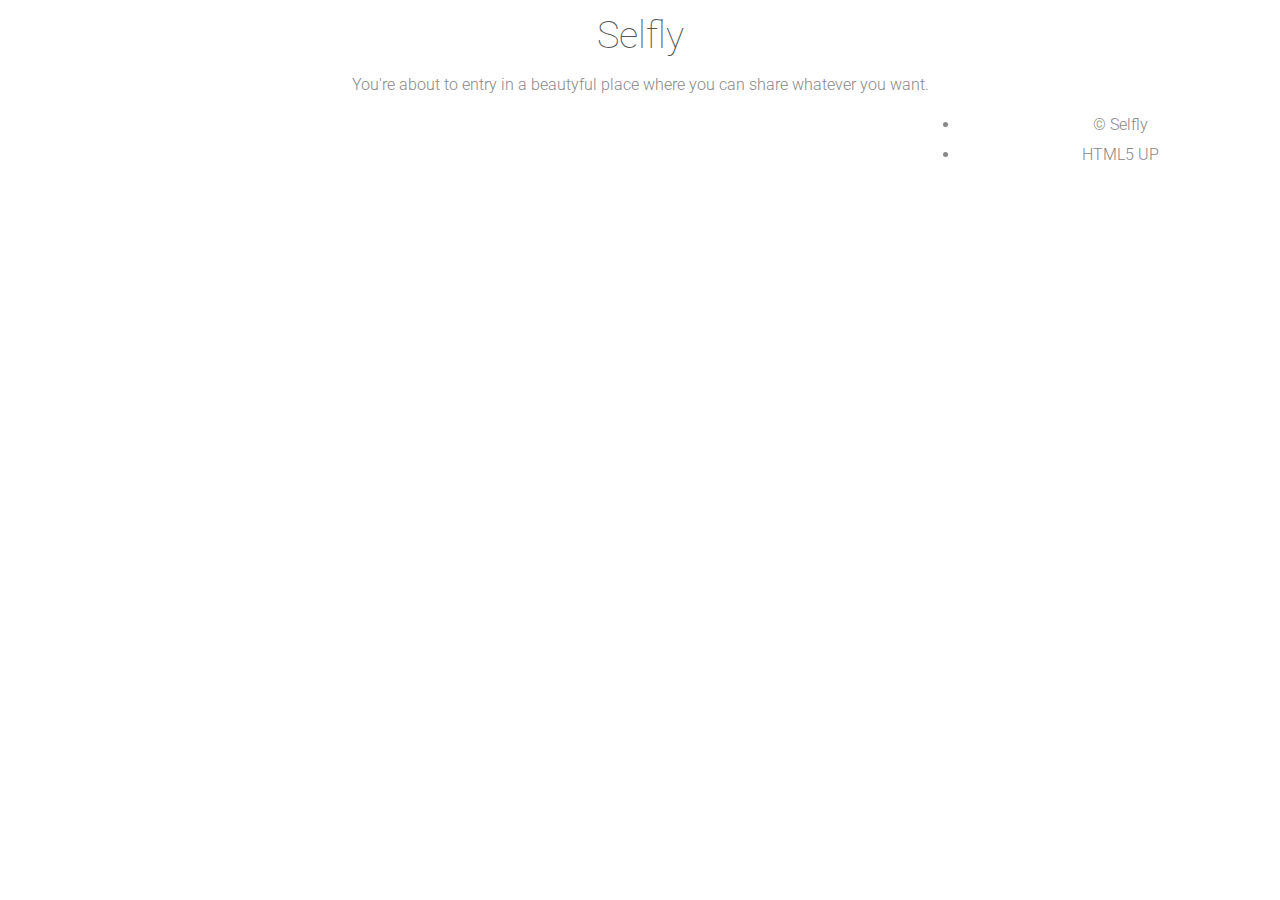
==== sign_up/index.html @ ee117ff7 "Update index.html" ====
<!DOCTYPE HTML>
<!--
	Eventually by HTML5 UP
	html5up.net | @ajlkn
	Free for personal and commercial use under the CCA 3.0 license (html5up.net/license)
-->
<html>
	<head>
		<title>Selfly - Create an account</title>
		<meta charset="utf-8" />
		<meta name="viewport" content="width=device-width, initial-scale=1, user-scalable=no" />
		<!--[if lte IE 8]><script src="assets/js/ie/html5shiv.js"></script><![endif]-->
		<link rel="stylesheet" href="assets/css/main.css" />
		<link rel="stylesheet" href="http://fonts.googleapis.com/css?family=Roboto:400,100,300,500">
                <link rel="stylesheet" href="assets/bootstrap/css/bootstrap.min.css">
                <link rel="stylesheet" href="assets/font-awesome/css/font-awesome.min.css">
		<link rel="stylesheet" href="assets/css/form-elements.css">
                <link rel="stylesheet" href="assets/css/style.css">
	 	<!--[if lte IE 8]><link rel="stylesheet" href="assets/css/ie8.css" /><![endif]-->
		<!--[if lte IE 9]><link rel="stylesheet" href="assets/css/ie9.css" /><![endif]-->
	</head>
	<body>

		<!-- Header -->
			<header id="header">
				<h1>Selfly</h1>
				<p>You're about to entry in a beautyful place 
				      where you can share whatever you want.</p>
			</header>
      <!-- Signin Form-->
                        <div class="col-sm-6 col-sm-offset-3 form-box">
                        	
                        	<form role="form" action="" method="post" class="registration-form">
                        		
                        		<fieldset>
		                        	<div class="form-top">
		                        		<div class="form-top-left">
		                        			<h3>Step 1 / 3</h3>
		                            		<p>Tell us who you are:</p>
		                        		</div>
		                        		<div class="form-top-right">
		                        			<i class="fa fa-user"></i>
		                        		</div>
		                            </div>
		                            <div class="form-bottom">
				                    	<div class="form-group">
				                    		<label class="sr-only" for="form-first-name">First name</label>
				                        	<input type="text" name="form-first-name" placeholder="First name..." class="form-first-name form-control" id="form-first-name">
				                        </div>
				                        <div class="form-group">
				                        	<label class="sr-only" for="form-last-name">Last name</label>
				                        	<input type="text" name="form-last-name" placeholder="Last name..." class="form-last-name form-control" id="form-last-name">
				                        </div>
				                        <div class="form-group">
				                        	<label class="sr-only" for="form-about-yourself">About yourself</label>
				                        	<textarea name="form-about-yourself" placeholder="About yourself..." 
				                        				class="form-about-yourself form-control" id="form-about-yourself"></textarea>
				                        </div>
				                        <button type="button" class="btn btn-next">Next</button>
				                    </div>
			                    </fieldset>
			                    
			                    <fieldset>
		                        	<div class="form-top">
		                        		<div class="form-top-left">
		                        			<h3>Step 2 / 3</h3>
		                            		<p>Set up your account:</p>
		                        		</div>
		                        		<div class="form-top-right">
		                        			<i class="fa fa-key"></i>
		                        		</div>
		                            </div>
		                            <div class="form-bottom">
				                        <div class="form-group">
				                        	<label class="sr-only" for="form-email">Email</label>
				                        	<input type="text" name="form-email" placeholder="Email..." class="form-email form-control" id="form-email">
				                        </div>
				                        <div class="form-group">
				                    		<label class="sr-only" for="form-password">Password</label>
				                        	<input type="password" name="form-password" placeholder="Password..." class="form-password form-control" id="form-password">
				                        </div>
				                        <div class="form-group">
				                        	<label class="sr-only" for="form-repeat-password">Repeat password</label>
				                        	<input type="password" name="form-repeat-password" placeholder="Repeat password..." 
				                        				class="form-repeat-password form-control" id="form-repeat-password">
				                        </div>
				                        <button type="button" class="btn btn-previous">Previous</button>
				                        <button type="button" class="btn btn-next">Next</button>
				                    </div>
			                    </fieldset>
			                    
			                    <fieldset>
		                        	<div class="form-top">
		                        		<div class="form-top-left">
		                        			<h3>Step 3 / 3</h3>
		                            		<p>Social media profiles:</p>
		                        		</div>
		                        		<div class="form-top-right">
		                        			<i class="fa fa-twitter"></i>
		                        		</div>
		                            </div>
		                            <div class="form-bottom">
				                    	<div class="form-group">
				                    		<label class="sr-only" for="form-facebook">Facebook</label>
				                        	<input type="text" name="form-facebook" placeholder="Facebook..." class="form-facebook form-control" id="form-facebook">
				                        </div>
				                        <div class="form-group">
				                        	<label class="sr-only" for="form-twitter">Twitter</label>
				                        	<input type="text" name="form-twitter" placeholder="Twitter..." class="form-twitter form-control" id="form-twitter">
				                        </div>
				                        <div class="form-group">
				                        	<label class="sr-only" for="form-google-plus">Google plus</label>
				                        	<input type="text" name="form-google-plus" placeholder="Google plus..." class="form-google-plus form-control" id="form-google-plus">
				                        </div>
				                        <button type="button" class="btn btn-previous">Previous</button>
				                        <button type="submit" class="btn">Sign me up!</button>
				                    </div>
			                    </fieldset>
		                    
		                    </form>
		                    
                        </div>

		<!-- Footer -->
			<footer id="footer">
				<!-- <ul class="icons">
					<li><a href="#" class="icon fa-twitter"><span class="label">Twitter</span></a></li>
					<li><a href="#" class="icon fa-instagram"><span class="label">Instagram</span></a></li>
					<li><a href="#" class="icon fa-github"><span class="label">GitHub</span></a></li>
					<li><a href="#" class="icon fa-envelope-o"><span class="label">Email</span></a></li>
				</ul>-->
				<ul class="copyright">
					<li>&copy; Selfly</li><li>HTML5 UP</li>
				</ul>
			</footer>

		<!-- Scripts -->
			<!--[if lte IE 8]><script src="assets/js/ie/respond.min.js"></script><![endif]-->
			<script src="assets/js/main.js"></script>

	</body>
</html>
---- sign_up/assets/css/form-elements.css ----
input[type="text"], 
input[type="password"], 
textarea, 
textarea.form-control {
	height: 50px;
    margin: 0;
    padding: 0 20px;
    vertical-align: middle;
    background: #f8f8f8;
    border: 3px solid #ddd;
    font-family: 'Roboto', sans-serif;
    font-size: 16px;
    font-weight: 300;
    line-height: 50px;
    color: #888;
    -moz-border-radius: 4px; -webkit-border-radius: 4px; border-radius: 4px;
    -moz-box-shadow: none; -webkit-box-shadow: none; box-shadow: none;
    -o-transition: all .3s; -moz-transition: all .3s; -webkit-transition: all .3s; -ms-transition: all .3s; transition: all .3s;
}

textarea, 
textarea.form-control {
	padding-top: 10px;
	padding-bottom: 10px;
	line-height: 30px;
}

input[type="text"]:focus, 
input[type="password"]:focus, 
textarea:focus, 
textarea.form-control:focus {
	outline: 0;
	background: #fff;
    border: 3px solid #ccc;
    -moz-box-shadow: none; -webkit-box-shadow: none; box-shadow: none;
}

input[type="text"]:-moz-placeholder, input[type="password"]:-moz-placeholder, 
textarea:-moz-placeholder, textarea.form-control:-moz-placeholder { color: #888; }

input[type="text"]:-ms-input-placeholder, input[type="password"]:-ms-input-placeholder, 
textarea:-ms-input-placeholder, textarea.form-control:-ms-input-placeholder { color: #888; }

input[type="text"]::-webkit-input-placeholder, input[type="password"]::-webkit-input-placeholder, 
textarea::-webkit-input-placeholder, textarea.form-control::-webkit-input-placeholder { color: #888; }



button.btn {
	height: 50px;
    margin: 0;
    padding: 0 20px;
    vertical-align: middle;
    background: #19b9e7;
    border: 0;
    font-family: 'Roboto', sans-serif;
    font-size: 16px;
    font-weight: 300;
    line-height: 50px;
    color: #fff;
    -moz-border-radius: 4px; -webkit-border-radius: 4px; border-radius: 4px;
    text-shadow: none;
    -moz-box-shadow: none; -webkit-box-shadow: none; box-shadow: none;
    -o-transition: all .3s; -moz-transition: all .3s; -webkit-transition: all .3s; -ms-transition: all .3s; transition: all .3s;
}

button.btn:hover { opacity: 0.6; color: #fff; }

button.btn:active { outline: 0; opacity: 0.6; color: #fff; -moz-box-shadow: none; -webkit-box-shadow: none; box-shadow: none; }

button.btn:focus { outline: 0; opacity: 0.6; background: #19b9e7; color: #fff; }

button.btn:active:focus, button.btn.active:focus { outline: 0; opacity: 0.6; background: #19b9e7; color: #fff; }
---- sign_up/assets/css/style.css ----
body {
    font-family: 'Roboto', sans-serif;
    font-size: 16px;
    font-weight: 300;
    color: #888;
    line-height: 30px;
    text-align: center;
}

strong { font-weight: 500; }

a, a:hover, a:focus {
	color: #19b9e7;
	text-decoration: none;
    -o-transition: all .3s; -moz-transition: all .3s; -webkit-transition: all .3s; -ms-transition: all .3s; transition: all .3s;
}

h1, h2 {
	margin-top: 10px;
	font-size: 38px;
    font-weight: 100;
    color: #555;
    line-height: 50px;
}

h3 {
	font-size: 22px;
    font-weight: 300;
    color: #555;
    line-height: 30px;
}

img { max-width: 100%; }

::-moz-selection { background: #19b9e7; color: #fff; text-shadow: none; }
::selection { background: #19b9e7; color: #fff; text-shadow: none; }


.btn-link-1 {
	display: inline-block;
	height: 50px;
	margin: 0 5px;
	padding: 16px 20px 0 20px;
	background: #19b9e7;
	font-size: 16px;
    font-weight: 300;
    line-height: 16px;
    color: #fff;
    -moz-border-radius: 4px; -webkit-border-radius: 4px; border-radius: 4px;
}
.btn-link-1:hover, .btn-link-1:focus, .btn-link-1:active { outline: 0; opacity: 0.6; color: #fff; }

.btn-link-2 {
	display: inline-block;
	height: 50px;
	margin: 0 5px;
	padding: 15px 20px 0 20px;
	background: rgba(0, 0, 0, 0.3);
	border: 1px solid #fff;
	font-size: 16px;
    font-weight: 300;
    line-height: 16px;
    color: #fff;
    -moz-border-radius: 4px; -webkit-border-radius: 4px; border-radius: 4px;
}
.btn-link-2:hover, .btn-link-2:focus, 
.btn-link-2:active, .btn-link-2:active:focus { outline: 0; opacity: 0.6; background: rgba(0, 0, 0, 0.3); color: #fff; }


/***** Top menu *****/

.navbar {
	padding-top: 10px;
	background: #333;
	background: rgba(51, 51, 51, 0.3);
	border: 0;
	-o-transition: all .3s; -moz-transition: all .3s; -webkit-transition: all .3s; -ms-transition: all .3s; transition: all .3s;
}
.navbar.navbar-no-bg { background: none; }

ul.navbar-nav {
	font-size: 16px;
	color: #fff;
}

.navbar-inverse ul.navbar-nav li { padding-top: 8px; padding-bottom: 8px; }

.navbar-inverse ul.navbar-nav li .li-text { opacity: 0.8; }

.navbar-inverse ul.navbar-nav li a { display: inline; padding: 0; color: #fff; }
.navbar-inverse ul.navbar-nav li a:hover { color: #fff; opacity: 1; border-bottom: 1px dotted #fff; }
.navbar-inverse ul.navbar-nav li a:focus { color: #fff; outline: 0; opacity: 1; border-bottom: 1px dotted #fff; }

.navbar-inverse ul.navbar-nav li .li-social a {
	margin: 0 5px;
	font-size: 28px;
	vertical-align: middle;
}
.navbar-inverse ul.navbar-nav li .li-social a:hover, 
.navbar-inverse ul.navbar-nav li .li-social a:focus { border: 0; color: #19b9e7; }

.navbar-brand {
	width: 123px;
	background: url(../img/logo.png) left center no-repeat;
	text-indent: -99999px;
}

/* BG */

	#bg {
		-moz-transition: opacity 2s ease-in-out;
		-webkit-transition: opacity 2s ease-in-out;
		-ms-transition: opacity 2s ease-in-out;
		transition: opacity 2s ease-in-out;
		height: 100%;
		left: 0;
		opacity: 0.5;
		position: fixed;
		top: 0;
		width: 100%;
		z-index: 1;
	}

		#bg div {
			-moz-transition: opacity 3s ease, visibility 3s;
			-webkit-transition: opacity 3s ease, visibility 3s;
			-ms-transition: opacity 3s ease, visibility 3s;
			transition: opacity 3s ease, visibility 3s;
			background-size: cover;
			height: 100%;
			left: 0;
			opacity: 0;
			position: absolute;
			top: 0;
			visibility: hidden;
			width: 150%;
		}

			#bg div.visible {
				-moz-animation: bg 45s linear infinite;
				-webkit-animation: bg 45s linear infinite;
				-ms-animation: bg 45s linear infinite;
				animation: bg 45s linear infinite;
				opacity: 1;
				visibility: visible;
				z-index: 1;
			}

				#bg div.visible.top {
					z-index: 2;
				}

				@media screen and (max-width: 1280px) {

					#bg div.visible {
						-moz-animation: bg 29.25s linear infinite;
						-webkit-animation: bg 29.25s linear infinite;
						-ms-animation: bg 29.25s linear infinite;
						animation: bg 29.25s linear infinite;
					}

				}

				@media screen and (max-width: 736px) {

					#bg div.visible {
						-moz-animation: bg 18s linear infinite;
						-webkit-animation: bg 18s linear infinite;
						-ms-animation: bg 18s linear infinite;
						animation: bg 18s linear infinite;
					}

				}

			#bg div:only-child {
				-moz-animation-direction: alternate !important;
				-webkit-animation-direction: alternate !important;
				-ms-animation-direction: alternate !important;
				animation-direction: alternate !important;
			}

		body.is-loading #bg {
			opacity: 0;
		}

	@-moz-keyframes bg {
		0% {
			-moz-transform: translateX(0);
			-webkit-transform: translateX(0);
			-ms-transform: translateX(0);
			transform: translateX(0);
		}

		100% {
			-moz-transform: translateX(-25%);
			-webkit-transform: translateX(-25%);
			-ms-transform: translateX(-25%);
			transform: translateX(-25%);
		}
	}

	@-webkit-keyframes bg {
		0% {
			-moz-transform: translateX(0);
			-webkit-transform: translateX(0);
			-ms-transform: translateX(0);
			transform: translateX(0);
		}

		100% {
			-moz-transform: translateX(-25%);
			-webkit-transform: translateX(-25%);
			-ms-transform: translateX(-25%);
			transform: translateX(-25%);
		}
	}

	@-ms-keyframes bg {
		0% {
			-moz-transform: translateX(0);
			-webkit-transform: translateX(0);
			-ms-transform: translateX(0);
			transform: translateX(0);
		}

		100% {
			-moz-transform: translateX(-25%);
			-webkit-transform: translateX(-25%);
			-ms-transform: translateX(-25%);
			transform: translateX(-25%);
		}
	}

	@keyframes bg {
		0% {
			-moz-transform: translateX(0);
			-webkit-transform: translateX(0);
			-ms-transform: translateX(0);
			transform: translateX(0);
		}

		100% {
			-moz-transform: translateX(-25%);
			-webkit-transform: translateX(-25%);
			-ms-transform: translateX(-25%);
			transform: translateX(-25%);
		}
	}

/***** Top content *****/

.inner-bg {
    padding: 40px 0 170px 0;
}

.top-content .text {
	color: #fff;
}

.top-content .text h1 { color: #fff; }

.top-content .description {
	margin: 20px 0 10px 0;
}

.top-content .description p { opacity: 0.8; }

.top-content .description a {
	color: #fff;
}
.top-content .description a:hover, 
.top-content .description a:focus { border-bottom: 1px dotted #fff; }

.top-content .top-big-link {
	margin-top: 35px;
}

.form-box {
	padding-top: 40px;
}

.form-top {
	overflow: hidden;
	padding: 0 25px 15px 25px;
	background: #fff;
	-moz-border-radius: 4px 4px 0 0; -webkit-border-radius: 4px 4px 0 0; border-radius: 4px 4px 0 0;
	text-align: left;
}

.form-top-left {
	float: left;
	width: 75%;
	padding-top: 25px;
}

.form-top-left h3 { margin-top: 0; }

.form-top-right {
	float: left;
	width: 25%;
	padding-top: 5px;
	font-size: 66px;
	color: #ddd;
	line-height: 100px;
	text-align: right;
}

.form-bottom {
	padding: 25px 25px 30px 25px;
	background: #eee;
	-moz-border-radius: 0 0 4px 4px; -webkit-border-radius: 0 0 4px 4px; border-radius: 0 0 4px 4px;
	text-align: left;
}

form .form-bottom textarea {
	height: 100px;
}

form .form-bottom button.btn {
	min-width: 105px;
}

form .form-bottom .input-error {
	border-color: #19b9e7;
}

form.registration-form fieldset {
	display: none;
}


/***** Media queries *****/

@media (min-width: 992px) and (max-width: 1199px) {}

@media (min-width: 768px) and (max-width: 991px) {}

@media (max-width: 767px) {
	
	.navbar { padding-top: 0; }
	.navbar.navbar-no-bg { background: #333; background: rgba(51, 51, 51, 0.9); }
	.navbar-brand { height: 60px; margin-left: 15px; }
	.navbar-collapse { border: 0; }
	.navbar-toggle { margin-top: 12px; }
	
	.inner-bg { padding: 40px 0 110px 0; }
	.top-content .top-big-link { margin-top: 25px; }
	.top-content .top-big-link a.btn { margin-top: 10px; }
	
	.form-bottom { padding-bottom: 25px; }
	form .form-bottom button.btn { margin-bottom: 5px; }

}

@media (max-width: 415px) {
	
	h1, h2 { font-size: 32px; }

}


/* Retina-ize images/icons */

@media
only screen and (-webkit-min-device-pixel-ratio: 2),
only screen and (   min--moz-device-pixel-ratio: 2),
only screen and (     -o-min-device-pixel-ratio: 2/1),
only screen and (        min-device-pixel-ratio: 2),
only screen and (                min-resolution: 192dpi),
only screen and (                min-resolution: 2dppx) {
	
	/* logo */
    .navbar-brand {
    	background-image: url(../img/logo@2x.png) !important; background-repeat: no-repeat !important; background-size: 123px 49px !important;
    }
	
}
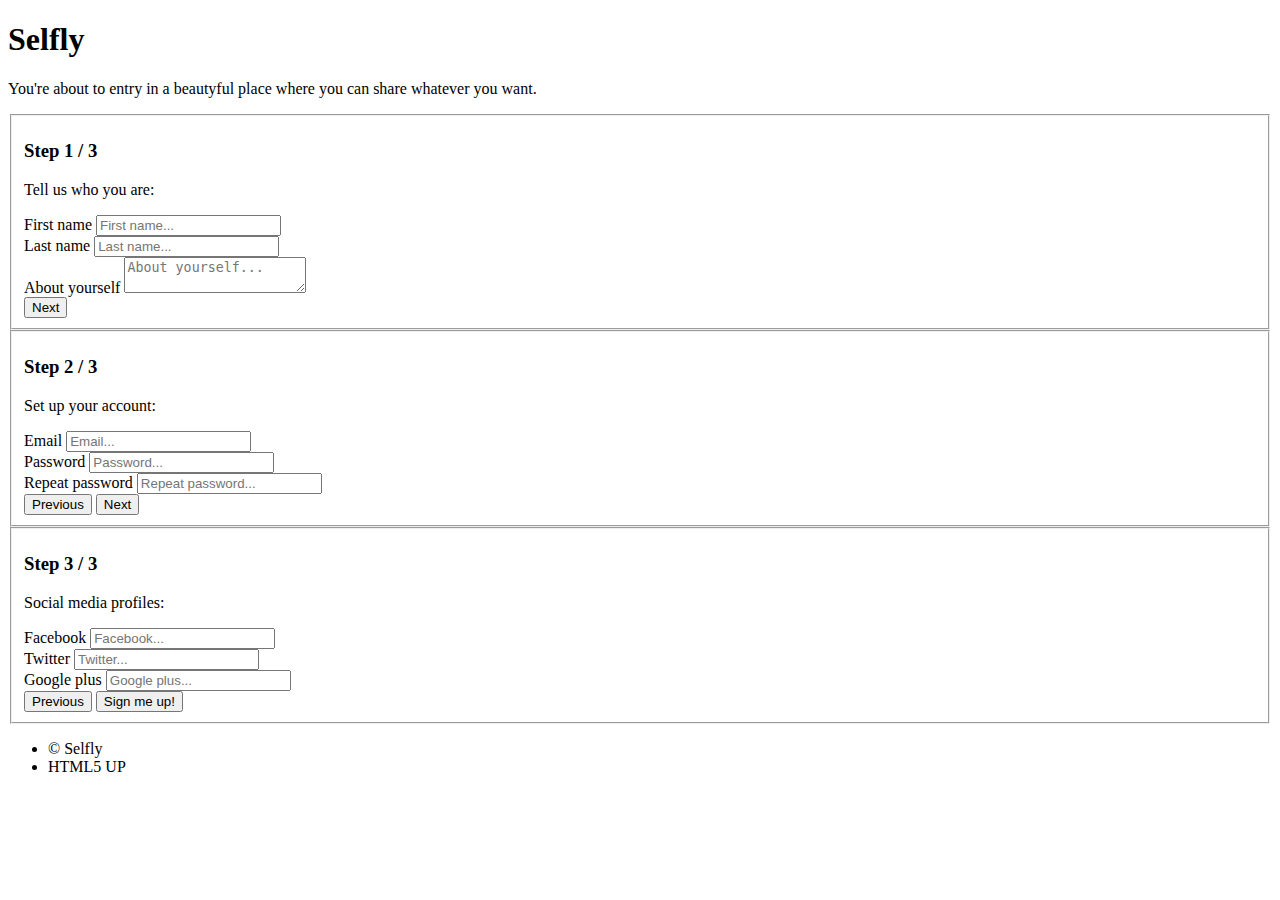
==== commit df049af9: "Update index.html" ====
--- a/sign_up/index.html
+++ b/sign_up/index.html
@@ -11,11 +11,6 @@
 		<meta name="viewport" content="width=device-width, initial-scale=1, user-scalable=no" />
 		<!--[if lte IE 8]><script src="assets/js/ie/html5shiv.js"></script><![endif]-->
 		<link rel="stylesheet" href="assets/css/main.css" />
-		<link rel="stylesheet" href="http://fonts.googleapis.com/css?family=Roboto:400,100,300,500">
-                <link rel="stylesheet" href="assets/bootstrap/css/bootstrap.min.css">
-                <link rel="stylesheet" href="assets/font-awesome/css/font-awesome.min.css">
-		<link rel="stylesheet" href="assets/css/form-elements.css">
-                <link rel="stylesheet" href="assets/css/style.css">
 	 	<!--[if lte IE 8]><link rel="stylesheet" href="assets/css/ie8.css" /><![endif]-->
 		<!--[if lte IE 9]><link rel="stylesheet" href="assets/css/ie9.css" /><![endif]-->
 	</head>
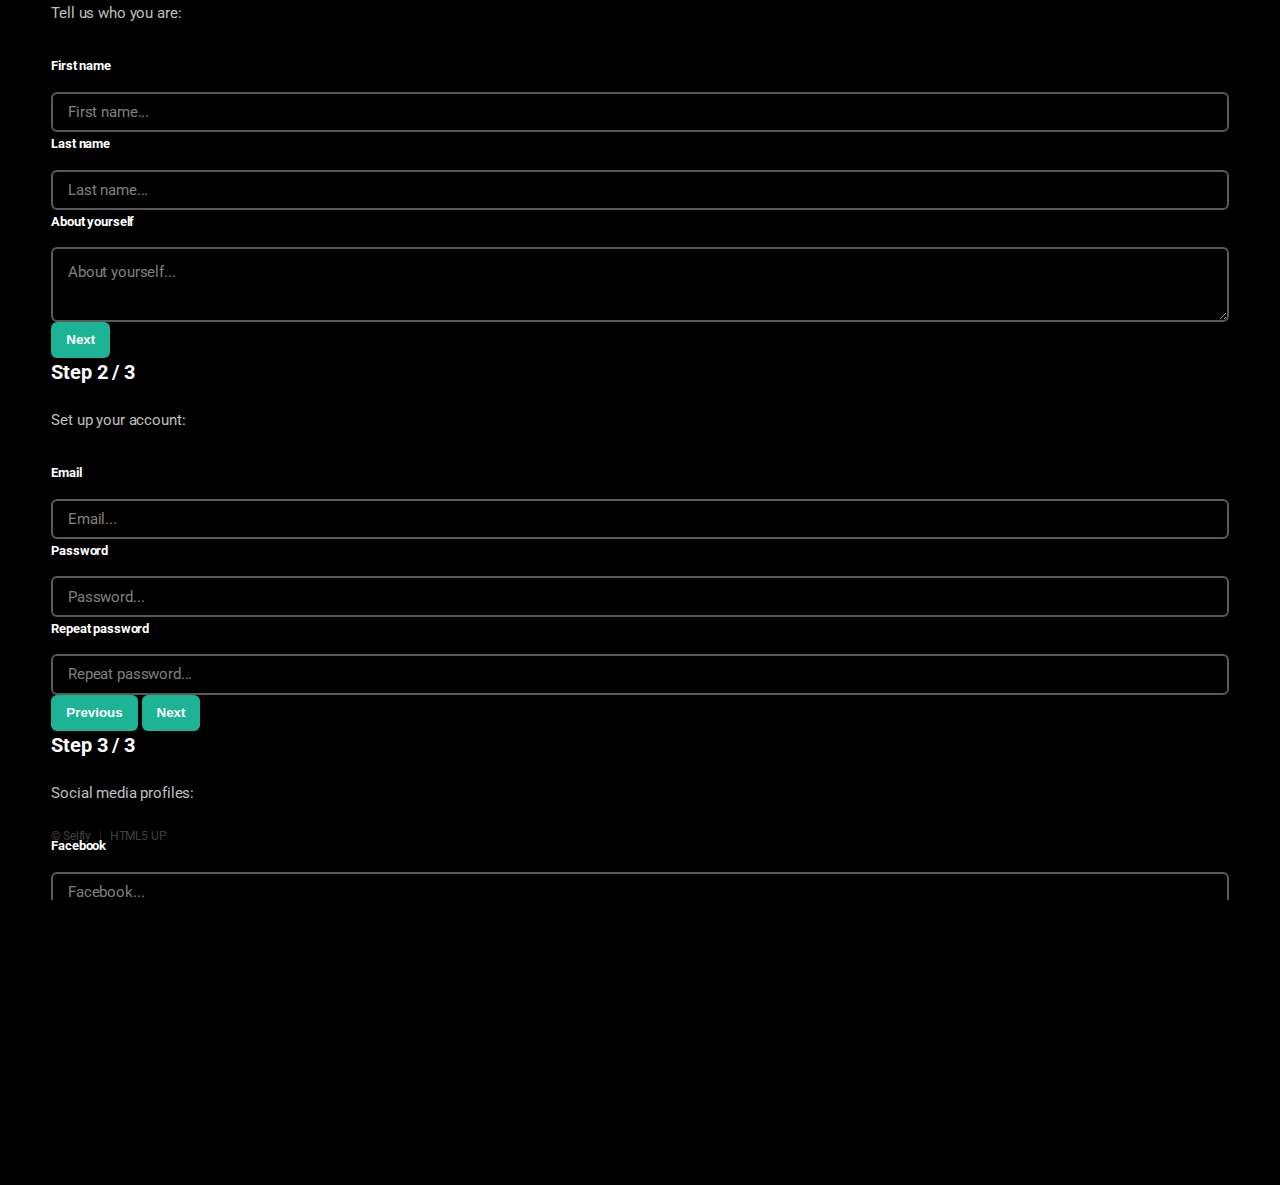
==== commit b2e62a79: "Update index.html" ====
--- a/sign_up/index.html
+++ b/sign_up/index.html
@@ -10,7 +10,7 @@
 		<meta charset="utf-8" />
 		<meta name="viewport" content="width=device-width, initial-scale=1, user-scalable=no" />
 		<!--[if lte IE 8]><script src="assets/js/ie/html5shiv.js"></script><![endif]-->
-		<link rel="stylesheet" href="assets/css/main.css" />
+		<link rel="stylesheet" href="css/main.css" />
 	 	<!--[if lte IE 8]><link rel="stylesheet" href="assets/css/ie8.css" /><![endif]-->
 		<!--[if lte IE 9]><link rel="stylesheet" href="assets/css/ie9.css" /><![endif]-->
 	</head>
--- a/sign_up/css/main.css
+++ b/sign_up/css/main.css
@@ -0,0 +1,1313 @@
+@import url(font-awesome.min.css);
+@import url("http://fonts.googleapis.com/css?family=Roboto:400,700");
+
+/*
+	Eventually by HTML5 UP
+	html5up.net | @ajlkn
+	Free for personal and commercial use under the CCA 3.0 license (html5up.net/license)
+*/
+
+/* Reset */
+
+	html, body, div, span, applet, object, iframe, h1, h2, h3, h4, h5, h6, p, blockquote, pre, a, abbr, acronym, address, big, cite, code, del, dfn, em, img, ins, kbd, q, s, samp, small, strike, strong, sub, sup, tt, var, b, u, i, center, dl, dt, dd, ol, ul, li, fieldset, form, label, legend, table, caption, tbody, tfoot, thead, tr, th, td, article, aside, canvas, details, embed, figure, figcaption, footer, header, hgroup, menu, nav, output, ruby, section, summary, time, mark, audio, video {
+		margin: 0;
+		padding: 0;
+		border: 0;
+		font-size: 100%;
+		font: inherit;
+		vertical-align: baseline;
+	}
+
+	article, aside, details, figcaption, figure, footer, header, hgroup, menu, nav, section {
+		display: block;
+	}
+
+	body {
+		line-height: 1;
+	}
+
+	ol, ul {
+		list-style: none;
+	}
+
+	blockquote, q {
+		quotes: none;
+	}
+
+	blockquote:before, blockquote:after, q:before, q:after {
+		content: '';
+		content: none;
+	}
+
+	table {
+		border-collapse: collapse;
+		border-spacing: 0;
+	}
+
+	body {
+		-webkit-text-size-adjust: none;
+	}
+
+/* Box Model */
+
+	*, *:before, *:after {
+		-moz-box-sizing: border-box;
+		-webkit-box-sizing: border-box;
+		box-sizing: border-box;
+	}
+
+/* Basic */
+
+	@-ms-viewport {
+		width: device-width;
+	}
+
+	body {
+		-ms-overflow-style: scrollbar;
+	}
+
+	@media screen and (max-width: 480px) {
+
+		html, body {
+			min-width: 320px;
+		}
+
+	}
+
+	html, body {
+		height: 100%;
+		overflow-x: hidden;
+		width: 100%;
+	}
+
+		@media screen and (max-height: 640px) {
+
+			html, body {
+				height: auto;
+				min-height: 100%;
+			}
+
+		}
+
+	body {
+		display: -moz-flex;
+		display: -webkit-flex;
+		display: -ms-flex;
+		display: flex;
+		-moz-flex-direction: column;
+		-webkit-flex-direction: column;
+		-ms-flex-direction: column;
+		flex-direction: column;
+		-moz-justify-content: center;
+		-webkit-justify-content: center;
+		-ms-justify-content: center;
+		justify-content: center;
+		background-color: #000;
+		padding: 6em 4em 4em 4em;
+	}
+
+		body > * {
+			position: relative;
+			z-index: 2;
+		}
+
+		body.is-loading *, body.is-loading *:before, body.is-loading *:after {
+			-moz-animation: none !important;
+			-webkit-animation: none !important;
+			-ms-animation: none !important;
+			animation: none !important;
+			-moz-transition: none !important;
+			-webkit-transition: none !important;
+			-ms-transition: none !important;
+			transition: none !important;
+		}
+
+		@media screen and (max-width: 1680px) {
+
+			body {
+				padding: 6em 3.5em 3.5em 3.5em;
+			}
+
+		}
+
+		@media screen and (max-width: 736px) {
+
+			body {
+				padding: 5em 2em 2em 2em;
+			}
+
+		}
+
+		@media screen and (max-width: 360px) {
+
+			body {
+				padding: 5em 1.25em 1.25em 1.25em;
+			}
+
+		}
+
+/* BG */
+
+	#bg {
+		-moz-transition: opacity 2s ease-in-out;
+		-webkit-transition: opacity 2s ease-in-out;
+		-ms-transition: opacity 2s ease-in-out;
+		transition: opacity 2s ease-in-out;
+		height: 100%;
+		left: 0;
+		opacity: 0.5;
+		position: fixed;
+		top: 0;
+		width: 100%;
+		z-index: 1;
+	}
+
+		#bg div {
+			-moz-transition: opacity 3s ease, visibility 3s;
+			-webkit-transition: opacity 3s ease, visibility 3s;
+			-ms-transition: opacity 3s ease, visibility 3s;
+			transition: opacity 3s ease, visibility 3s;
+			background-size: cover;
+			height: 100%;
+			left: 0;
+			opacity: 0;
+			position: absolute;
+			top: 0;
+			visibility: hidden;
+			width: 150%;
+		}
+
+			#bg div.visible {
+				-moz-animation: bg 45s linear infinite;
+				-webkit-animation: bg 45s linear infinite;
+				-ms-animation: bg 45s linear infinite;
+				animation: bg 45s linear infinite;
+				opacity: 1;
+				visibility: visible;
+				z-index: 1;
+			}
+
+				#bg div.visible.top {
+					z-index: 2;
+				}
+
+				@media screen and (max-width: 1280px) {
+
+					#bg div.visible {
+						-moz-animation: bg 29.25s linear infinite;
+						-webkit-animation: bg 29.25s linear infinite;
+						-ms-animation: bg 29.25s linear infinite;
+						animation: bg 29.25s linear infinite;
+					}
+
+				}
+
+				@media screen and (max-width: 736px) {
+
+					#bg div.visible {
+						-moz-animation: bg 18s linear infinite;
+						-webkit-animation: bg 18s linear infinite;
+						-ms-animation: bg 18s linear infinite;
+						animation: bg 18s linear infinite;
+					}
+
+				}
+
+			#bg div:only-child {
+				-moz-animation-direction: alternate !important;
+				-webkit-animation-direction: alternate !important;
+				-ms-animation-direction: alternate !important;
+				animation-direction: alternate !important;
+			}
+
+		body.is-loading #bg {
+			opacity: 0;
+		}
+
+	@-moz-keyframes bg {
+		0% {
+			-moz-transform: translateX(0);
+			-webkit-transform: translateX(0);
+			-ms-transform: translateX(0);
+			transform: translateX(0);
+		}
+
+		100% {
+			-moz-transform: translateX(-25%);
+			-webkit-transform: translateX(-25%);
+			-ms-transform: translateX(-25%);
+			transform: translateX(-25%);
+		}
+	}
+
+	@-webkit-keyframes bg {
+		0% {
+			-moz-transform: translateX(0);
+			-webkit-transform: translateX(0);
+			-ms-transform: translateX(0);
+			transform: translateX(0);
+		}
+
+		100% {
+			-moz-transform: translateX(-25%);
+			-webkit-transform: translateX(-25%);
+			-ms-transform: translateX(-25%);
+			transform: translateX(-25%);
+		}
+	}
+
+	@-ms-keyframes bg {
+		0% {
+			-moz-transform: translateX(0);
+			-webkit-transform: translateX(0);
+			-ms-transform: translateX(0);
+			transform: translateX(0);
+		}
+
+		100% {
+			-moz-transform: translateX(-25%);
+			-webkit-transform: translateX(-25%);
+			-ms-transform: translateX(-25%);
+			transform: translateX(-25%);
+		}
+	}
+
+	@keyframes bg {
+		0% {
+			-moz-transform: translateX(0);
+			-webkit-transform: translateX(0);
+			-ms-transform: translateX(0);
+			transform: translateX(0);
+		}
+
+		100% {
+			-moz-transform: translateX(-25%);
+			-webkit-transform: translateX(-25%);
+			-ms-transform: translateX(-25%);
+			transform: translateX(-25%);
+		}
+	}
+
+/* Type */
+
+	body, input, select, textarea {
+		color: rgba(255, 255, 255, 0.75);
+		font-family: "Roboto", sans-serif;
+		font-size: 16pt;
+		font-weight: 400;
+		letter-spacing: -0.01em;
+		line-height: 1.65em;
+	}
+
+		@media screen and (max-width: 1680px) {
+
+			body, input, select, textarea {
+				font-size: 12pt;
+			}
+
+		}
+
+		@media screen and (max-width: 1280px) {
+
+			body, input, select, textarea {
+				font-size: 11pt;
+			}
+
+		}
+
+		@media screen and (max-width: 980px) {
+
+			body, input, select, textarea {
+				font-size: 12pt;
+			}
+
+		}
+
+		@media screen and (max-width: 736px) {
+
+			body, input, select, textarea {
+				font-size: 12pt;
+			}
+
+		}
+
+		@media screen and (max-width: 480px) {
+
+			body, input, select, textarea {
+				font-size: 12pt;
+			}
+
+		}
+
+	a {
+		-moz-transition: border-bottom-color 0.2s ease, color 0.2s ease;
+		-webkit-transition: border-bottom-color 0.2s ease, color 0.2s ease;
+		-ms-transition: border-bottom-color 0.2s ease, color 0.2s ease;
+		transition: border-bottom-color 0.2s ease, color 0.2s ease;
+		border-bottom: dotted 1px rgba(255, 255, 255, 0.25);
+		color: #1cb495;
+		text-decoration: none;
+	}
+
+		a:hover {
+			border-bottom-color: transparent;
+			color: #1cb495 !important;
+			text-decoration: none;
+		}
+
+	strong, b {
+		color: #fff;
+		font-weight: 700;
+	}
+
+	em, i {
+		font-style: italic;
+	}
+
+	p {
+		margin: 0 0 2em 0;
+	}
+
+	h1, h2, h3, h4, h5, h6 {
+		color: #fff;
+		font-weight: 700;
+		line-height: 1em;
+		margin: 0 0 1em 0;
+	}
+
+		h1 a, h2 a, h3 a, h4 a, h5 a, h6 a {
+			color: inherit;
+			text-decoration: none;
+		}
+
+	h1 {
+		font-size: 2.5em;
+		line-height: 1.25em;
+		text-align: center;
+	}
+
+	h2 {
+		font-size: 1.75em;
+		line-height: 1.5em;
+	}
+
+	h3 {
+		font-size: 1.35em;
+		line-height: 1.5em;
+	}
+
+	h4 {
+		font-size: 1.1em;
+		line-height: 1.5em;
+	}
+
+	h5 {
+		font-size: 0.9em;
+		line-height: 1.5em;
+	}
+
+	h6 {
+		font-size: 0.7em;
+		line-height: 1.5em;
+	}
+
+	sub {
+		font-size: 0.8em;
+		position: relative;
+		top: 0.5em;
+	}
+
+	sup {
+		font-size: 0.8em;
+		position: relative;
+		top: -0.5em;
+	}
+
+	blockquote {
+		border-left: solid 8px rgba(255, 255, 255, 0.35);
+		font-style: italic;
+		margin: 0 0 2em 0;
+		padding: 0.5em 0 0.5em 2em;
+	}
+
+	code {
+		background: rgba(255, 255, 255, 0.125);
+		border-radius: 6px;
+		border: solid 2px rgba(255, 255, 255, 0.35);
+		font-family: "Courier New", monospace;
+		font-size: 0.9em;
+		margin: 0 0.25em;
+		padding: 0.25em 0.65em;
+	}
+
+	pre {
+		-webkit-overflow-scrolling: touch;
+		font-family: "Courier New", monospace;
+		font-size: 0.9em;
+		margin: 0 0 2em 0;
+	}
+
+		pre code {
+			display: block;
+			line-height: 1.75em;
+			padding: 1em 1.5em;
+			overflow-x: auto;
+		}
+
+	hr {
+		border: 0;
+		border-bottom: solid 2px rgba(255, 255, 255, 0.35);
+		margin: 2em 0;
+	}
+
+		hr.major {
+			margin: 3em 0;
+		}
+
+/* Section/Article */
+
+	section.special, article.special {
+		text-align: center;
+	}
+
+	header p {
+		color: rgba(255, 255, 255, 0.5);
+		position: relative;
+		margin: 0 0 1.5em 0;
+		text-align: center;
+	}
+
+	header h2 + p {
+		font-size: 1.25em;
+		margin-top: -1em;
+		line-height: 1.5em;
+	}
+
+	header h3 + p {
+		font-size: 1.1em;
+		margin-top: -0.8em;
+		line-height: 1.5em;
+	}
+
+	header h4 + p,
+	header h5 + p,
+	header h6 + p {
+		font-size: 0.9em;
+		margin-top: -0.6em;
+		line-height: 1.5em;
+	}
+
+	@media screen and (max-width: 980px) {
+
+		header br {
+			display: none;
+		}
+
+	}
+
+	@media screen and (max-width: 736px) {
+
+		header br {
+			display: inline;
+		}
+
+	}
+
+	@media screen and (max-width: 480px) {
+
+		header br {
+			display: none;
+		}
+
+	}
+
+/* Icon */
+
+	.icon {
+		text-decoration: none;
+		border-bottom: none;
+		position: relative;
+	}
+
+		.icon:before {
+			-moz-osx-font-smoothing: grayscale;
+			-webkit-font-smoothing: antialiased;
+			font-family: FontAwesome;
+			font-style: normal;
+			font-weight: normal;
+			text-transform: none !important;
+		}
+
+		.icon > .label {
+			display: none;
+		}
+
+/* List */
+
+	ol {
+		list-style: decimal;
+		margin: 0 0 2em 0;
+		padding-left: 1.25em;
+	}
+
+		ol li {
+			padding-left: 0.25em;
+		}
+
+	ul {
+		list-style: disc;
+		margin: 0 0 2em 0;
+		padding-left: 1em;
+	}
+
+		ul li {
+			padding-left: 0.5em;
+		}
+
+		ul.icons {
+			cursor: default;
+			list-style: none;
+			padding-left: 0;
+		}
+
+			ul.icons li {
+				display: inline-block;
+				padding: 0 1em 0 0;
+			}
+
+				ul.icons li:last-child {
+					padding-right: 0;
+				}
+
+				ul.icons li .icon:before {
+					font-size: 1.25em;
+				}
+
+				ul.icons li a {
+					color: inherit;
+				}
+
+/* Form */
+
+	form {
+		margin: 0 0 2em 0;
+	}
+
+		form .message {
+			text-decoration: none;
+			-moz-transition: opacity 0.2s ease-in-out, -moz-transform 0.2s ease-in-out;
+			-webkit-transition: opacity 0.2s ease-in-out, -webkit-transform 0.2s ease-in-out;
+			-ms-transition: opacity 0.2s ease-in-out, -ms-transform 0.2s ease-in-out;
+			transition: opacity 0.2s ease-in-out, transform 0.2s ease-in-out;
+			-moz-transform: scale(1.05);
+			-webkit-transform: scale(1.05);
+			-ms-transform: scale(1.05);
+			transform: scale(1.05);
+			height: 2.75em;
+			line-height: 2.75em;
+			opacity: 0;
+		}
+
+			form .message:before {
+				-moz-osx-font-smoothing: grayscale;
+				-webkit-font-smoothing: antialiased;
+				font-family: FontAwesome;
+				font-style: normal;
+				font-weight: normal;
+				text-transform: none !important;
+			}
+
+			form .message:before {
+				margin-right: 0.5em;
+			}
+
+			form .message.visible {
+				-moz-transform: scale(1);
+				-webkit-transform: scale(1);
+				-ms-transform: scale(1);
+				transform: scale(1);
+				opacity: 1;
+			}
+
+			form .message.success {
+				color: #1cb495;
+			}
+
+				form .message.success:before {
+					content: '\f00c';
+				}
+
+			form .message.failure {
+				color: #ff2361;
+			}
+
+				form .message.failure:before {
+					content: '\f119';
+				}
+
+	label {
+		color: #fff;
+		display: block;
+		font-size: 0.9em;
+		font-weight: 700;
+		margin: 0 0 1em 0;
+	}
+
+	@-moz-keyframes focus {
+		0% {
+			-moz-transform: scale(1);
+			-webkit-transform: scale(1);
+			-ms-transform: scale(1);
+			transform: scale(1);
+		}
+
+		50% {
+			-moz-transform: scale(1.025);
+			-webkit-transform: scale(1.025);
+			-ms-transform: scale(1.025);
+			transform: scale(1.025);
+		}
+
+		100% {
+			-moz-transform: scale(1);
+			-webkit-transform: scale(1);
+			-ms-transform: scale(1);
+			transform: scale(1);
+		}
+	}
+
+	@-webkit-keyframes focus {
+		0% {
+			-moz-transform: scale(1);
+			-webkit-transform: scale(1);
+			-ms-transform: scale(1);
+			transform: scale(1);
+		}
+
+		50% {
+			-moz-transform: scale(1.025);
+			-webkit-transform: scale(1.025);
+			-ms-transform: scale(1.025);
+			transform: scale(1.025);
+		}
+
+		100% {
+			-moz-transform: scale(1);
+			-webkit-transform: scale(1);
+			-ms-transform: scale(1);
+			transform: scale(1);
+		}
+	}
+
+	@-ms-keyframes focus {
+		0% {
+			-moz-transform: scale(1);
+			-webkit-transform: scale(1);
+			-ms-transform: scale(1);
+			transform: scale(1);
+		}
+
+		50% {
+			-moz-transform: scale(1.025);
+			-webkit-transform: scale(1.025);
+			-ms-transform: scale(1.025);
+			transform: scale(1.025);
+		}
+
+		100% {
+			-moz-transform: scale(1);
+			-webkit-transform: scale(1);
+			-ms-transform: scale(1);
+			transform: scale(1);
+		}
+	}
+
+	@keyframes focus {
+		0% {
+			-moz-transform: scale(1);
+			-webkit-transform: scale(1);
+			-ms-transform: scale(1);
+			transform: scale(1);
+		}
+
+		50% {
+			-moz-transform: scale(1.025);
+			-webkit-transform: scale(1.025);
+			-ms-transform: scale(1.025);
+			transform: scale(1.025);
+		}
+
+		100% {
+			-moz-transform: scale(1);
+			-webkit-transform: scale(1);
+			-ms-transform: scale(1);
+			transform: scale(1);
+		}
+	}
+
+	input[type="text"],
+	input[type="password"],
+	input[type="email"],
+	select,
+	textarea {
+		-moz-appearance: none;
+		-webkit-appearance: none;
+		-ms-appearance: none;
+		appearance: none;
+		-moz-transform: scale(1);
+		-webkit-transform: scale(1);
+		-ms-transform: scale(1);
+		transform: scale(1);
+		-moz-transition: border-color 0.2s ease, background-color 0.2s ease;
+		-webkit-transition: border-color 0.2s ease, background-color 0.2s ease;
+		-ms-transition: border-color 0.2s ease, background-color 0.2s ease;
+		transition: border-color 0.2s ease, background-color 0.2s ease;
+		background-color: transparent;
+		border-radius: 6px;
+		border: none;
+		border: solid 2px rgba(255, 255, 255, 0.35);
+		color: inherit;
+		display: block;
+		outline: 0;
+		padding: 0 1em;
+		text-decoration: none;
+		width: 100%;
+	}
+
+		input[type="text"]:invalid,
+		input[type="password"]:invalid,
+		input[type="email"]:invalid,
+		select:invalid,
+		textarea:invalid {
+			box-shadow: none;
+		}
+
+		input[type="text"]:focus,
+		input[type="password"]:focus,
+		input[type="email"]:focus,
+		select:focus,
+		textarea:focus {
+			-moz-animation: focus 0.1s;
+			-webkit-animation: focus 0.1s;
+			-ms-animation: focus 0.1s;
+			animation: focus 0.1s;
+			background-color: rgba(255, 255, 255, 0.125);
+			border-color: #1cb495;
+		}
+
+	.select-wrapper {
+		text-decoration: none;
+		display: block;
+		position: relative;
+	}
+
+		.select-wrapper:before {
+			-moz-osx-font-smoothing: grayscale;
+			-webkit-font-smoothing: antialiased;
+			font-family: FontAwesome;
+			font-style: normal;
+			font-weight: normal;
+			text-transform: none !important;
+		}
+
+		.select-wrapper:before {
+			color: rgba(255, 255, 255, 0.35);
+			content: '\f078';
+			display: block;
+			height: 2.75em;
+			line-height: 2.75em;
+			pointer-events: none;
+			position: absolute;
+			right: 0;
+			text-align: center;
+			top: 0;
+			width: 2.75em;
+		}
+
+		.select-wrapper select::-ms-expand {
+			display: none;
+		}
+
+	input[type="text"],
+	input[type="password"],
+	input[type="email"],
+	select {
+		height: 2.75em;
+	}
+
+	textarea {
+		padding: 0.75em 1em;
+	}
+
+	input[type="checkbox"],
+	input[type="radio"] {
+		-moz-appearance: none;
+		-webkit-appearance: none;
+		-ms-appearance: none;
+		appearance: none;
+		display: block;
+		float: left;
+		margin-right: -2em;
+		opacity: 0;
+		width: 1em;
+		z-index: -1;
+	}
+
+		input[type="checkbox"] + label,
+		input[type="radio"] + label {
+			text-decoration: none;
+			color: rgba(255, 255, 255, 0.75);
+			cursor: pointer;
+			display: inline-block;
+			font-size: 1em;
+			font-weight: 400;
+			padding-left: 2.4em;
+			padding-right: 0.75em;
+			position: relative;
+		}
+
+			input[type="checkbox"] + label:before,
+			input[type="radio"] + label:before {
+				-moz-osx-font-smoothing: grayscale;
+				-webkit-font-smoothing: antialiased;
+				font-family: FontAwesome;
+				font-style: normal;
+				font-weight: normal;
+				text-transform: none !important;
+			}
+
+			input[type="checkbox"] + label:before,
+			input[type="radio"] + label:before {
+				background: rgba(255, 255, 255, 0.125);
+				border-radius: 6px;
+				border: solid 2px rgba(255, 255, 255, 0.35);
+				content: '';
+				display: inline-block;
+				height: 1.65em;
+				left: 0;
+				line-height: 1.58125em;
+				position: absolute;
+				text-align: center;
+				top: 0;
+				width: 1.65em;
+			}
+
+		input[type="checkbox"]:checked + label:before,
+		input[type="radio"]:checked + label:before {
+			background: #1cb495;
+			border-color: #1cb495;
+			color: #ffffff;
+			content: '\f00c';
+		}
+
+		input[type="checkbox"]:focus + label:before,
+		input[type="radio"]:focus + label:before {
+			border-color: #1cb495;
+			box-shadow: 0 0 0 2px #1cb495;
+		}
+
+	input[type="checkbox"] + label:before {
+		border-radius: 6px;
+	}
+
+	input[type="radio"] + label:before {
+		border-radius: 100%;
+	}
+
+	::-webkit-input-placeholder {
+		color: rgba(255, 255, 255, 0.5) !important;
+		opacity: 1.0;
+	}
+
+	:-moz-placeholder {
+		color: rgba(255, 255, 255, 0.5) !important;
+		opacity: 1.0;
+	}
+
+	::-moz-placeholder {
+		color: rgba(255, 255, 255, 0.5) !important;
+		opacity: 1.0;
+	}
+
+	:-ms-input-placeholder {
+		color: rgba(255, 255, 255, 0.5) !important;
+		opacity: 1.0;
+	}
+
+	.formerize-placeholder {
+		color: rgba(255, 255, 255, 0.5) !important;
+		opacity: 1.0;
+	}
+
+/* Button */
+
+	input[type="submit"],
+	input[type="reset"],
+	input[type="button"],
+	button,
+	.button {
+		-moz-appearance: none;
+		-webkit-appearance: none;
+		-ms-appearance: none;
+		appearance: none;
+		-moz-transition: background-color 0.2s ease-in-out, color 0.2s ease-in-out, opacity 0.2s ease-in-out;
+		-webkit-transition: background-color 0.2s ease-in-out, color 0.2s ease-in-out, opacity 0.2s ease-in-out;
+		-ms-transition: background-color 0.2s ease-in-out, color 0.2s ease-in-out, opacity 0.2s ease-in-out;
+		transition: background-color 0.2s ease-in-out, color 0.2s ease-in-out, opacity 0.2s ease-in-out;
+		background-color: #1cb495;
+		border-radius: 6px;
+		border: 0;
+		color: #ffffff !important;
+		cursor: pointer;
+		display: inline-block;
+		font-weight: 700;
+		height: 2.75em;
+		line-height: 2.75em;
+		padding: 0 1.125em;
+		text-align: center;
+		text-decoration: none;
+		white-space: nowrap;
+	}
+
+		input[type="submit"]:hover,
+		input[type="reset"]:hover,
+		input[type="button"]:hover,
+		button:hover,
+		.button:hover {
+			background-color: #1fcaa7;
+		}
+
+		input[type="submit"]:active,
+		input[type="reset"]:active,
+		input[type="button"]:active,
+		button:active,
+		.button:active {
+			background-color: #199e83;
+		}
+
+		input[type="submit"].disabled, input[type="submit"]:disabled,
+		input[type="reset"].disabled,
+		input[type="reset"]:disabled,
+		input[type="button"].disabled,
+		input[type="button"]:disabled,
+		button.disabled,
+		button:disabled,
+		.button.disabled,
+		.button:disabled {
+			opacity: 0.5;
+		}
+
+		@media screen and (max-width: 480px) {
+
+			input[type="submit"],
+			input[type="reset"],
+			input[type="button"],
+			button,
+			.button {
+				padding: 0;
+			}
+
+		}
+
+/* Header */
+
+	#header h1 {
+		font-size: 3.25em;
+		margin: 0 0 0.55em 0;
+	}
+
+	#header p {
+		font-size: 1.35em;
+		line-height: 1.65em;
+	}
+
+	#header a {
+		color: inherit;
+	}
+
+	@media screen and (max-width: 736px) {
+
+		#header h1 {
+			font-size: 2em;
+		}
+
+		#header p {
+			font-size: 1em;
+		}
+
+	}
+
+	@media screen and (max-width: 480px) {
+
+		#header {
+			margin: 0 0 1em 0;
+		}
+
+	}
+
+/* Signup Form */
+
+	#signup-form {
+		display: -moz-flex;
+		display: -webkit-flex;
+		display: -ms-flex;
+		display: flex;
+		position: relative;
+	}
+
+		#signup-form input[type="text"],
+		#signup-form input[type="password"],
+		#signup-form input[type="email"] {
+			width: 18em;
+		}
+
+		#signup-form > * {
+			margin: 0 0 0 1em;
+		}
+
+		#signup-form > :first-child {
+			margin: 0 0 0 0;
+		}
+
+		@media screen and (max-width: 480px) {
+
+			#signup-form {
+				-moz-flex-direction: column;
+				-webkit-flex-direction: column;
+				-ms-flex-direction: column;
+				flex-direction: column;
+			}
+
+				#signup-form input[type="type"]
+				#signup-form input[type="password"],
+				#signup-form input[type="email"] {
+					width: 100%;
+				}
+
+				#signup-form > * {
+					margin: 1.25em 0 0 0;
+				}
+
+				#signup-form .message {
+					bottom: -1.5em;
+					font-size: 0.9em;
+					height: 1em;
+					left: 0;
+					line-height: inherit;
+					margin-top: 0;
+					position: absolute;
+				}
+
+		}
+/*Signup form 1*/
+		
+	#signup1 {
+		display: -moz-flex;
+		display: -webkit-flex;
+		display: -ms-flex;
+		display: flex;
+		position: relative;
+	}
+                
+                #signup1.fade-out {
+                	-webkit-transition: opacity 0.2s ease-in;
+                	-moz-transition: opacity 0.2s ease-in;
+                	-o-transition: opacity 0.2s ease-in;
+                	opacity:0;
+                }
+
+		#signup1 input[type="text"],
+		#signup1 input[type="password"],
+		#signup1 input[type="email"] {
+			width: 18em;
+		}
+
+		#signup1 > * {
+			margin: 0 0 0 1em;
+		}
+
+		#signup1 > :first-child {
+			margin: 0 0 0 0;
+		}
+
+		@media screen and (max-width: 480px) {
+
+			#signup1 {
+				-moz-flex-direction: column;
+				-webkit-flex-direction: column;
+				-ms-flex-direction: column;
+				flex-direction: column;
+			}
+
+				#signup1 input[type="type"]
+				#signup1 input[type="password"],
+				#signup1 input[type="email"] {
+					width: 100%;
+				}
+
+				#signup1 > * {
+					margin: 1.25em 0 0 0;
+				}
+
+				#signup1 .message {
+					bottom: -1.5em;
+					font-size: 0.9em;
+					height: 1em;
+					left: 0;
+					line-height: inherit;
+					margin-top: 0;
+					position: absolute;
+				}
+
+		}
+		
+/*Sign up form 2*/
+		
+	#signup2 {
+		display: -moz-flex;
+		display: -webkit-flex;
+		display: -ms-flex;
+		display: flex;
+		position: relative;
+		opacity:0;
+	}
+                
+                #signup2.fade-in {
+                	-webkit-transition: opacity 0.2s ease-in;
+                	-moz-transition: opacity 0.2s ease-in;
+                	-o-transition: opacity 0.2s ease-in;
+                	opacity:1;
+                }
+
+		#signup2 input[type="text"],
+		#signup2 input[type="password"],
+		#signup2 input[type="email"] {
+			width: 18em;
+		}
+
+		#signup2 > * {
+			margin: 0 0 0 1em;
+		}
+
+		#signup2 > :first-child {
+			margin: 0 0 0 0;
+		}
+
+		@media screen and (max-width: 480px) {
+
+			#signup2 {
+				-moz-flex-direction: column;
+				-webkit-flex-direction: column;
+				-ms-flex-direction: column;
+				flex-direction: column;
+			}
+
+				#signup2 input[type="type"]
+				#signup2 input[type="password"],
+				#signup2 input[type="email"] {
+					width: 100%;
+				}
+
+				#signup2 > * {
+					margin: 1.25em 0 0 0;
+				}
+
+				#signup2 .message {
+					bottom: -1.5em;
+					font-size: 0.9em;
+					height: 1em;
+					left: 0;
+					line-height: inherit;
+					margin-top: 0;
+					position: absolute;
+				}
+
+		}	
+
+/* Footer */
+
+	#footer {
+		-moz-transition: opacity 0.5s ease-in-out;
+		-webkit-transition: opacity 0.5s ease-in-out;
+		-ms-transition: opacity 0.5s ease-in-out;
+		transition: opacity 0.5s ease-in-out;
+		bottom: 4em;
+		color: rgba(255, 255, 255, 0.5);
+		left: 4em;
+		opacity: 0.5;
+		position: absolute;
+	}
+
+		#footer .icons {
+			margin: 0 0 0.5em 0;
+		}
+
+		#footer .copyright {
+			font-size: 0.8em;
+			list-style: none;
+			padding: 0;
+		}
+
+			#footer .copyright li {
+				border-left: solid 1px rgba(255, 255, 255, 0.25);
+				display: inline-block;
+				line-height: 1em;
+				margin: 0 0 0 0.75em;
+				padding: 0 0 0 0.75em;
+			}
+
+				#footer .copyright li:first-child {
+					border-left: 0;
+					margin-left: 0;
+					padding-left: 0;
+				}
+
+			#footer .copyright a {
+				color: inherit;
+			}
+
+		#footer:hover {
+			opacity: 1;
+		}
+
+		#footer > :last-child {
+			margin-bottom: 0;
+		}
+
+		@media screen and (max-width: 1680px) {
+
+			#footer {
+				bottom: 3.5em;
+				left: 3.5em;
+			}
+
+		}
+
+		@media screen and (max-width: 736px) {
+
+			#footer {
+				bottom: 2em;
+				left: 2em;
+			}
+
+		}
+
+		@media screen and (max-width: 360px) {
+
+			#footer {
+				bottom: 1.25em;
+				left: 1.25em;
+			}
+
+		}
+
+		@media screen and (max-height: 640px) {
+
+			#footer {
+				bottom: auto;
+				left: auto;
+				margin: 1em 0 0 0;
+				position: relative;
+			}
+
+		}
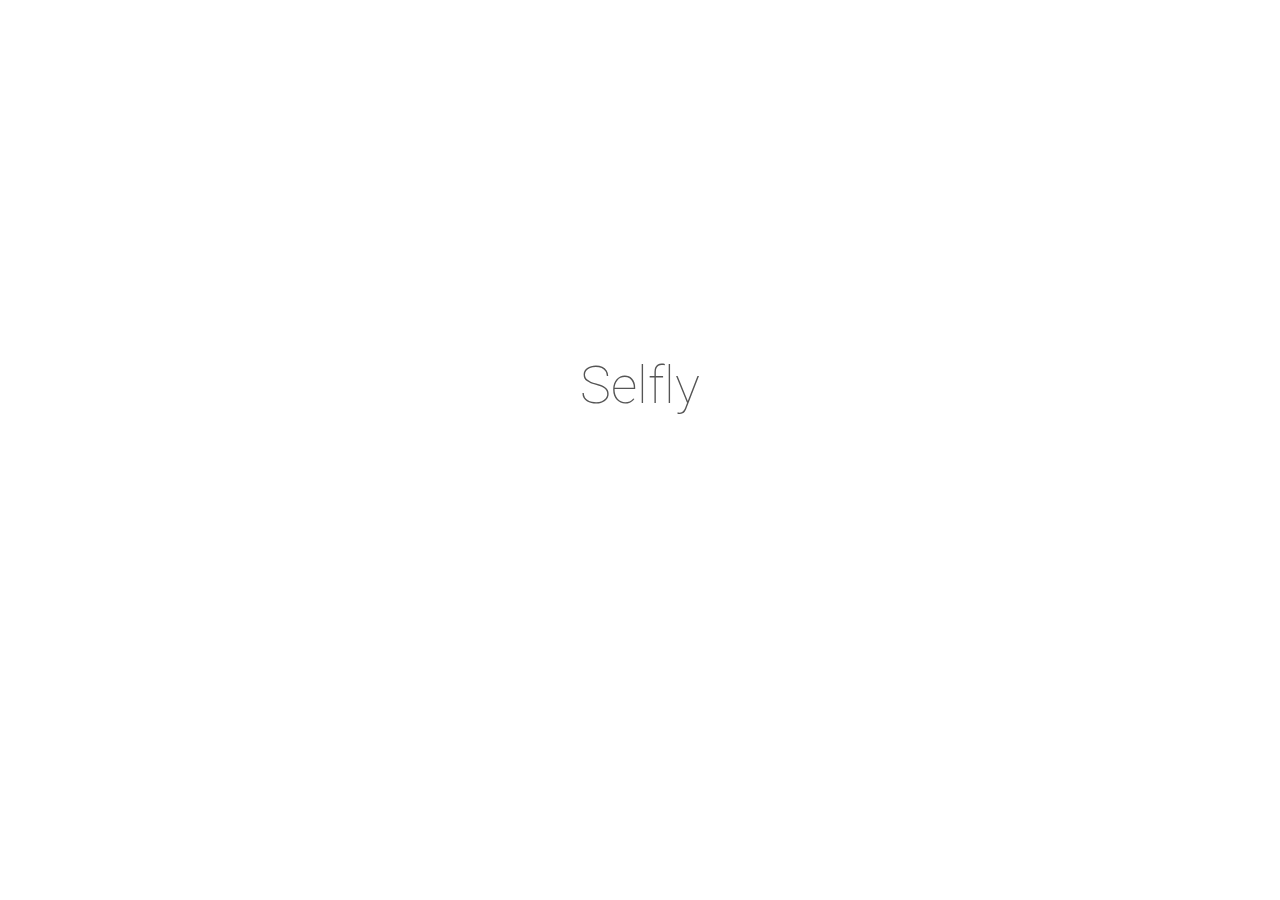
==== commit cc380d97: "Update index.html" ====
--- a/sign_up/index.html
+++ b/sign_up/index.html
@@ -11,6 +11,12 @@
 		<meta name="viewport" content="width=device-width, initial-scale=1, user-scalable=no" />
 		<!--[if lte IE 8]><script src="assets/js/ie/html5shiv.js"></script><![endif]-->
 		<link rel="stylesheet" href="css/main.css" />
+		<!--Signup form css-->
+		<link rel="stylesheet" href="http://fonts.googleapis.com/css?family=Roboto:400,100,300,500">
+                <link rel="stylesheet" href="assets/bootstrap/css/bootstrap.min.css">
+                <link rel="stylesheet" href="assets/font-awesome/css/font-awesome.min.css">
+		<link rel="stylesheet" href="assets/css/form-elements.css">
+                <link rel="stylesheet" href="assets/css/style.css">
 	 	<!--[if lte IE 8]><link rel="stylesheet" href="assets/css/ie8.css" /><![endif]-->
 		<!--[if lte IE 9]><link rel="stylesheet" href="assets/css/ie9.css" /><![endif]-->
 	</head>
--- a/sign_up/assets/css/form-elements.css
+++ b/sign_up/assets/css/form-elements.css
@@ -0,0 +1,74 @@
+
+input[type="text"], 
+input[type="password"], 
+textarea, 
+textarea.form-control {
+	height: 50px;
+    margin: 0;
+    padding: 0 20px;
+    vertical-align: middle;
+    background: #f8f8f8;
+    border: 3px solid #ddd;
+    font-family: 'Roboto', sans-serif;
+    font-size: 16px;
+    font-weight: 300;
+    line-height: 50px;
+    color: #888;
+    -moz-border-radius: 4px; -webkit-border-radius: 4px; border-radius: 4px;
+    -moz-box-shadow: none; -webkit-box-shadow: none; box-shadow: none;
+    -o-transition: all .3s; -moz-transition: all .3s; -webkit-transition: all .3s; -ms-transition: all .3s; transition: all .3s;
+}
+
+textarea, 
+textarea.form-control {
+	padding-top: 10px;
+	padding-bottom: 10px;
+	line-height: 30px;
+}
+
+input[type="text"]:focus, 
+input[type="password"]:focus, 
+textarea:focus, 
+textarea.form-control:focus {
+	outline: 0;
+	background: #fff;
+    border: 3px solid #ccc;
+    -moz-box-shadow: none; -webkit-box-shadow: none; box-shadow: none;
+}
+
+input[type="text"]:-moz-placeholder, input[type="password"]:-moz-placeholder, 
+textarea:-moz-placeholder, textarea.form-control:-moz-placeholder { color: #888; }
+
+input[type="text"]:-ms-input-placeholder, input[type="password"]:-ms-input-placeholder, 
+textarea:-ms-input-placeholder, textarea.form-control:-ms-input-placeholder { color: #888; }
+
+input[type="text"]::-webkit-input-placeholder, input[type="password"]::-webkit-input-placeholder, 
+textarea::-webkit-input-placeholder, textarea.form-control::-webkit-input-placeholder { color: #888; }
+
+
+
+button.btn {
+	height: 50px;
+    margin: 0;
+    padding: 0 20px;
+    vertical-align: middle;
+    background: #19b9e7;
+    border: 0;
+    font-family: 'Roboto', sans-serif;
+    font-size: 16px;
+    font-weight: 300;
+    line-height: 50px;
+    color: #fff;
+    -moz-border-radius: 4px; -webkit-border-radius: 4px; border-radius: 4px;
+    text-shadow: none;
+    -moz-box-shadow: none; -webkit-box-shadow: none; box-shadow: none;
+    -o-transition: all .3s; -moz-transition: all .3s; -webkit-transition: all .3s; -ms-transition: all .3s; transition: all .3s;
+}
+
+button.btn:hover { opacity: 0.6; color: #fff; }
+
+button.btn:active { outline: 0; opacity: 0.6; color: #fff; -moz-box-shadow: none; -webkit-box-shadow: none; box-shadow: none; }
+
+button.btn:focus { outline: 0; opacity: 0.6; background: #19b9e7; color: #fff; }
+
+button.btn:active:focus, button.btn.active:focus { outline: 0; opacity: 0.6; background: #19b9e7; color: #fff; }
--- a/sign_up/assets/css/style.css
+++ b/sign_up/assets/css/style.css
@@ -0,0 +1,378 @@
+
+body {
+    font-family: 'Roboto', sans-serif;
+    font-size: 16px;
+    font-weight: 300;
+    color: #888;
+    line-height: 30px;
+    text-align: center;
+}
+
+strong { font-weight: 500; }
+
+a, a:hover, a:focus {
+	color: #19b9e7;
+	text-decoration: none;
+    -o-transition: all .3s; -moz-transition: all .3s; -webkit-transition: all .3s; -ms-transition: all .3s; transition: all .3s;
+}
+
+h1, h2 {
+	margin-top: 10px;
+	font-size: 38px;
+    font-weight: 100;
+    color: #555;
+    line-height: 50px;
+}
+
+h3 {
+	font-size: 22px;
+    font-weight: 300;
+    color: #555;
+    line-height: 30px;
+}
+
+img { max-width: 100%; }
+
+::-moz-selection { background: #19b9e7; color: #fff; text-shadow: none; }
+::selection { background: #19b9e7; color: #fff; text-shadow: none; }
+
+
+.btn-link-1 {
+	display: inline-block;
+	height: 50px;
+	margin: 0 5px;
+	padding: 16px 20px 0 20px;
+	background: #19b9e7;
+	font-size: 16px;
+    font-weight: 300;
+    line-height: 16px;
+    color: #fff;
+    -moz-border-radius: 4px; -webkit-border-radius: 4px; border-radius: 4px;
+}
+.btn-link-1:hover, .btn-link-1:focus, .btn-link-1:active { outline: 0; opacity: 0.6; color: #fff; }
+
+.btn-link-2 {
+	display: inline-block;
+	height: 50px;
+	margin: 0 5px;
+	padding: 15px 20px 0 20px;
+	background: rgba(0, 0, 0, 0.3);
+	border: 1px solid #fff;
+	font-size: 16px;
+    font-weight: 300;
+    line-height: 16px;
+    color: #fff;
+    -moz-border-radius: 4px; -webkit-border-radius: 4px; border-radius: 4px;
+}
+.btn-link-2:hover, .btn-link-2:focus, 
+.btn-link-2:active, .btn-link-2:active:focus { outline: 0; opacity: 0.6; background: rgba(0, 0, 0, 0.3); color: #fff; }
+
+
+/***** Top menu *****/
+
+.navbar {
+	padding-top: 10px;
+	background: #333;
+	background: rgba(51, 51, 51, 0.3);
+	border: 0;
+	-o-transition: all .3s; -moz-transition: all .3s; -webkit-transition: all .3s; -ms-transition: all .3s; transition: all .3s;
+}
+.navbar.navbar-no-bg { background: none; }
+
+ul.navbar-nav {
+	font-size: 16px;
+	color: #fff;
+}
+
+.navbar-inverse ul.navbar-nav li { padding-top: 8px; padding-bottom: 8px; }
+
+.navbar-inverse ul.navbar-nav li .li-text { opacity: 0.8; }
+
+.navbar-inverse ul.navbar-nav li a { display: inline; padding: 0; color: #fff; }
+.navbar-inverse ul.navbar-nav li a:hover { color: #fff; opacity: 1; border-bottom: 1px dotted #fff; }
+.navbar-inverse ul.navbar-nav li a:focus { color: #fff; outline: 0; opacity: 1; border-bottom: 1px dotted #fff; }
+
+.navbar-inverse ul.navbar-nav li .li-social a {
+	margin: 0 5px;
+	font-size: 28px;
+	vertical-align: middle;
+}
+.navbar-inverse ul.navbar-nav li .li-social a:hover, 
+.navbar-inverse ul.navbar-nav li .li-social a:focus { border: 0; color: #19b9e7; }
+
+.navbar-brand {
+	width: 123px;
+	background: url(../img/logo.png) left center no-repeat;
+	text-indent: -99999px;
+}
+
+/* BG */
+
+	#bg {
+		-moz-transition: opacity 2s ease-in-out;
+		-webkit-transition: opacity 2s ease-in-out;
+		-ms-transition: opacity 2s ease-in-out;
+		transition: opacity 2s ease-in-out;
+		height: 100%;
+		left: 0;
+		opacity: 0.5;
+		position: fixed;
+		top: 0;
+		width: 100%;
+		z-index: 1;
+	}
+
+		#bg div {
+			-moz-transition: opacity 3s ease, visibility 3s;
+			-webkit-transition: opacity 3s ease, visibility 3s;
+			-ms-transition: opacity 3s ease, visibility 3s;
+			transition: opacity 3s ease, visibility 3s;
+			background-size: cover;
+			height: 100%;
+			left: 0;
+			opacity: 0;
+			position: absolute;
+			top: 0;
+			visibility: hidden;
+			width: 150%;
+		}
+
+			#bg div.visible {
+				-moz-animation: bg 45s linear infinite;
+				-webkit-animation: bg 45s linear infinite;
+				-ms-animation: bg 45s linear infinite;
+				animation: bg 45s linear infinite;
+				opacity: 1;
+				visibility: visible;
+				z-index: 1;
+			}
+
+				#bg div.visible.top {
+					z-index: 2;
+				}
+
+				@media screen and (max-width: 1280px) {
+
+					#bg div.visible {
+						-moz-animation: bg 29.25s linear infinite;
+						-webkit-animation: bg 29.25s linear infinite;
+						-ms-animation: bg 29.25s linear infinite;
+						animation: bg 29.25s linear infinite;
+					}
+
+				}
+
+				@media screen and (max-width: 736px) {
+
+					#bg div.visible {
+						-moz-animation: bg 18s linear infinite;
+						-webkit-animation: bg 18s linear infinite;
+						-ms-animation: bg 18s linear infinite;
+						animation: bg 18s linear infinite;
+					}
+
+				}
+
+			#bg div:only-child {
+				-moz-animation-direction: alternate !important;
+				-webkit-animation-direction: alternate !important;
+				-ms-animation-direction: alternate !important;
+				animation-direction: alternate !important;
+			}
+
+		body.is-loading #bg {
+			opacity: 0;
+		}
+
+	@-moz-keyframes bg {
+		0% {
+			-moz-transform: translateX(0);
+			-webkit-transform: translateX(0);
+			-ms-transform: translateX(0);
+			transform: translateX(0);
+		}
+
+		100% {
+			-moz-transform: translateX(-25%);
+			-webkit-transform: translateX(-25%);
+			-ms-transform: translateX(-25%);
+			transform: translateX(-25%);
+		}
+	}
+
+	@-webkit-keyframes bg {
+		0% {
+			-moz-transform: translateX(0);
+			-webkit-transform: translateX(0);
+			-ms-transform: translateX(0);
+			transform: translateX(0);
+		}
+
+		100% {
+			-moz-transform: translateX(-25%);
+			-webkit-transform: translateX(-25%);
+			-ms-transform: translateX(-25%);
+			transform: translateX(-25%);
+		}
+	}
+
+	@-ms-keyframes bg {
+		0% {
+			-moz-transform: translateX(0);
+			-webkit-transform: translateX(0);
+			-ms-transform: translateX(0);
+			transform: translateX(0);
+		}
+
+		100% {
+			-moz-transform: translateX(-25%);
+			-webkit-transform: translateX(-25%);
+			-ms-transform: translateX(-25%);
+			transform: translateX(-25%);
+		}
+	}
+
+	@keyframes bg {
+		0% {
+			-moz-transform: translateX(0);
+			-webkit-transform: translateX(0);
+			-ms-transform: translateX(0);
+			transform: translateX(0);
+		}
+
+		100% {
+			-moz-transform: translateX(-25%);
+			-webkit-transform: translateX(-25%);
+			-ms-transform: translateX(-25%);
+			transform: translateX(-25%);
+		}
+	}
+
+/***** Top content *****/
+
+.inner-bg {
+    padding: 40px 0 170px 0;
+}
+
+.top-content .text {
+	color: #fff;
+}
+
+.top-content .text h1 { color: #fff; }
+
+.top-content .description {
+	margin: 20px 0 10px 0;
+}
+
+.top-content .description p { opacity: 0.8; }
+
+.top-content .description a {
+	color: #fff;
+}
+.top-content .description a:hover, 
+.top-content .description a:focus { border-bottom: 1px dotted #fff; }
+
+.top-content .top-big-link {
+	margin-top: 35px;
+}
+
+.form-box {
+	padding-top: 40px;
+}
+
+.form-top {
+	overflow: hidden;
+	padding: 0 25px 15px 25px;
+	background: #fff;
+	-moz-border-radius: 4px 4px 0 0; -webkit-border-radius: 4px 4px 0 0; border-radius: 4px 4px 0 0;
+	text-align: left;
+}
+
+.form-top-left {
+	float: left;
+	width: 75%;
+	padding-top: 25px;
+}
+
+.form-top-left h3 { margin-top: 0; }
+
+.form-top-right {
+	float: left;
+	width: 25%;
+	padding-top: 5px;
+	font-size: 66px;
+	color: #ddd;
+	line-height: 100px;
+	text-align: right;
+}
+
+.form-bottom {
+	padding: 25px 25px 30px 25px;
+	background: #eee;
+	-moz-border-radius: 0 0 4px 4px; -webkit-border-radius: 0 0 4px 4px; border-radius: 0 0 4px 4px;
+	text-align: left;
+}
+
+form .form-bottom textarea {
+	height: 100px;
+}
+
+form .form-bottom button.btn {
+	min-width: 105px;
+}
+
+form .form-bottom .input-error {
+	border-color: #19b9e7;
+}
+
+form.registration-form fieldset {
+	display: none;
+}
+
+
+/***** Media queries *****/
+
+@media (min-width: 992px) and (max-width: 1199px) {}
+
+@media (min-width: 768px) and (max-width: 991px) {}
+
+@media (max-width: 767px) {
+	
+	.navbar { padding-top: 0; }
+	.navbar.navbar-no-bg { background: #333; background: rgba(51, 51, 51, 0.9); }
+	.navbar-brand { height: 60px; margin-left: 15px; }
+	.navbar-collapse { border: 0; }
+	.navbar-toggle { margin-top: 12px; }
+	
+	.inner-bg { padding: 40px 0 110px 0; }
+	.top-content .top-big-link { margin-top: 25px; }
+	.top-content .top-big-link a.btn { margin-top: 10px; }
+	
+	.form-bottom { padding-bottom: 25px; }
+	form .form-bottom button.btn { margin-bottom: 5px; }
+
+}
+
+@media (max-width: 415px) {
+	
+	h1, h2 { font-size: 32px; }
+
+}
+
+
+/* Retina-ize images/icons */
+
+@media
+only screen and (-webkit-min-device-pixel-ratio: 2),
+only screen and (   min--moz-device-pixel-ratio: 2),
+only screen and (     -o-min-device-pixel-ratio: 2/1),
+only screen and (        min-device-pixel-ratio: 2),
+only screen and (                min-resolution: 192dpi),
+only screen and (                min-resolution: 2dppx) {
+	
+	/* logo */
+    .navbar-brand {
+    	background-image: url(../img/logo@2x.png) !important; background-repeat: no-repeat !important; background-size: 123px 49px !important;
+    }
+	
+}
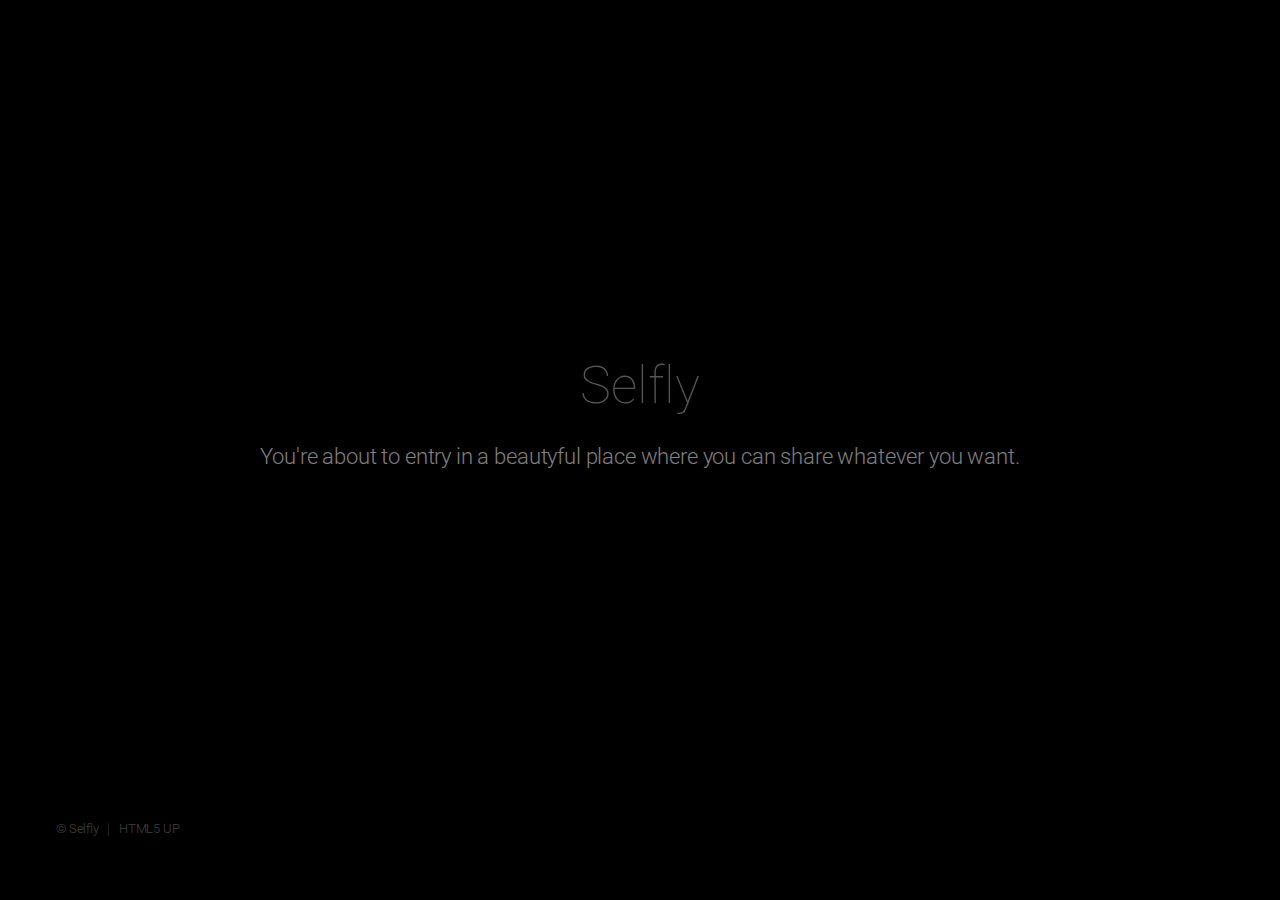
==== commit 868dab15: "Update index.html" ====
--- a/sign_up/index.html
+++ b/sign_up/index.html
@@ -13,8 +13,6 @@
 		<link rel="stylesheet" href="css/main.css" />
 		<!--Signup form css-->
 		<link rel="stylesheet" href="http://fonts.googleapis.com/css?family=Roboto:400,100,300,500">
-                <link rel="stylesheet" href="assets/bootstrap/css/bootstrap.min.css">
-                <link rel="stylesheet" href="assets/font-awesome/css/font-awesome.min.css">
 		<link rel="stylesheet" href="assets/css/form-elements.css">
                 <link rel="stylesheet" href="assets/css/style.css">
 	 	<!--[if lte IE 8]><link rel="stylesheet" href="assets/css/ie8.css" /><![endif]-->
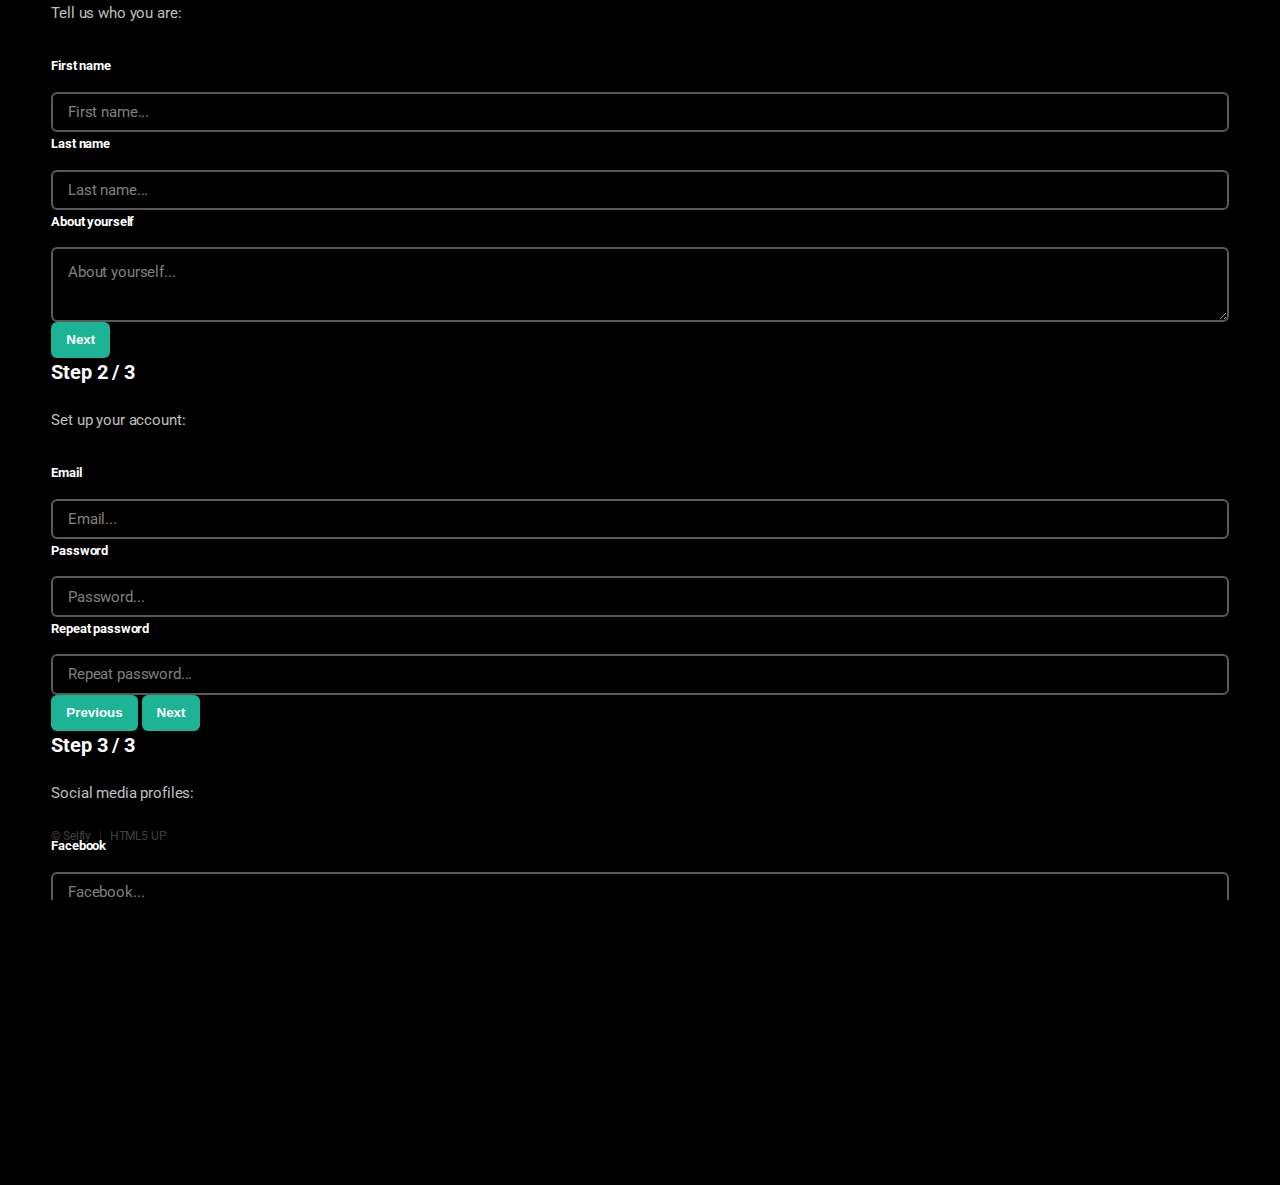
==== commit 2bf69a7a: "Update index.html" ====
--- a/sign_up/index.html
+++ b/sign_up/index.html
@@ -11,10 +11,6 @@
 		<meta name="viewport" content="width=device-width, initial-scale=1, user-scalable=no" />
 		<!--[if lte IE 8]><script src="assets/js/ie/html5shiv.js"></script><![endif]-->
 		<link rel="stylesheet" href="css/main.css" />
-		<!--Signup form css-->
-		<link rel="stylesheet" href="http://fonts.googleapis.com/css?family=Roboto:400,100,300,500">
-		<link rel="stylesheet" href="assets/css/form-elements.css">
-                <link rel="stylesheet" href="assets/css/style.css">
 	 	<!--[if lte IE 8]><link rel="stylesheet" href="assets/css/ie8.css" /><![endif]-->
 		<!--[if lte IE 9]><link rel="stylesheet" href="assets/css/ie9.css" /><![endif]-->
 	</head>
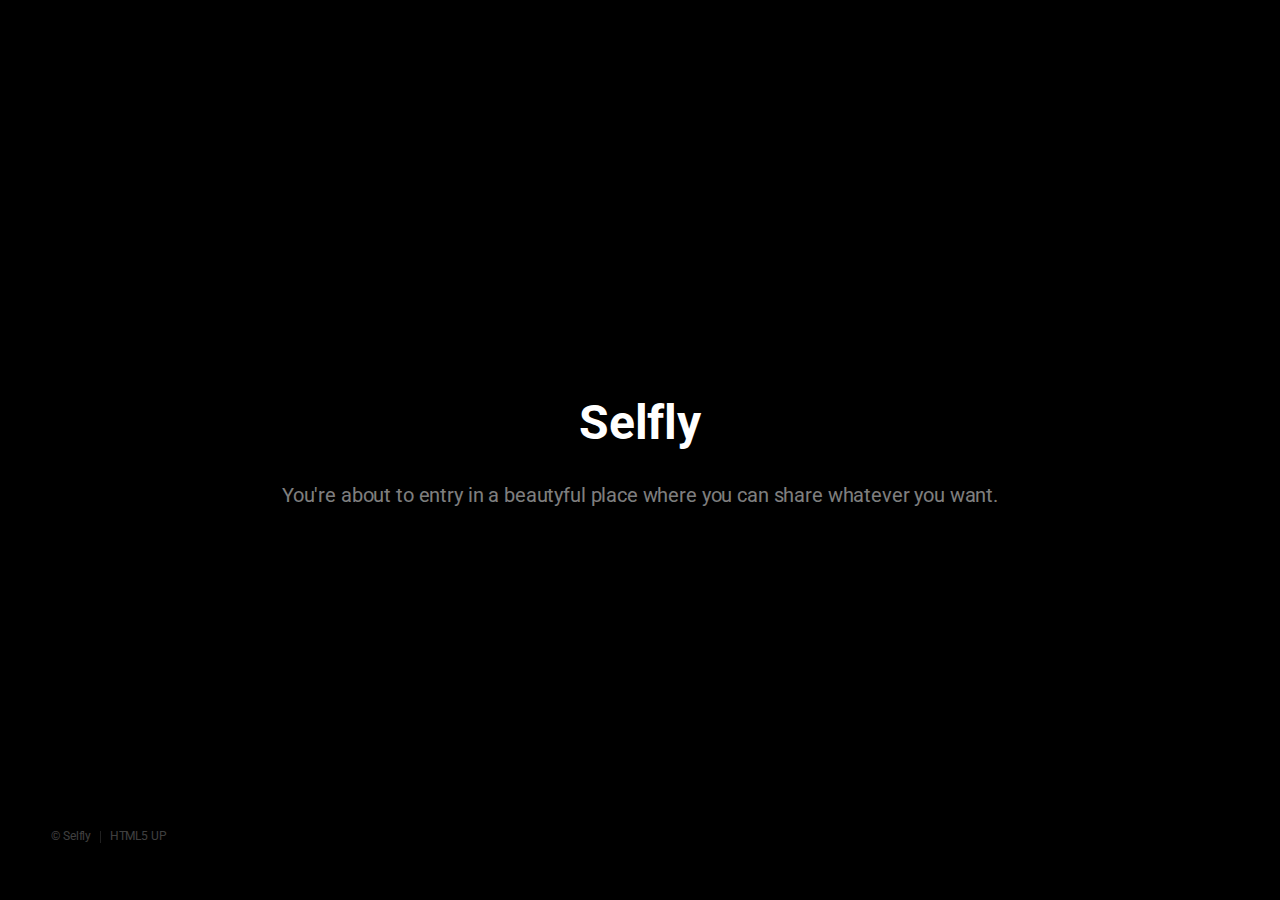
==== commit 48ebe338: "Update index.html" ====
--- a/sign_up/index.html
+++ b/sign_up/index.html
@@ -23,99 +23,6 @@
 				      where you can share whatever you want.</p>
 			</header>
       <!-- Signin Form-->
-                        <div class="col-sm-6 col-sm-offset-3 form-box">
-                        	
-                        	<form role="form" action="" method="post" class="registration-form">
-                        		
-                        		<fieldset>
-		                        	<div class="form-top">
-		                        		<div class="form-top-left">
-		                        			<h3>Step 1 / 3</h3>
-		                            		<p>Tell us who you are:</p>
-		                        		</div>
-		                        		<div class="form-top-right">
-		                        			<i class="fa fa-user"></i>
-		                        		</div>
-		                            </div>
-		                            <div class="form-bottom">
-				                    	<div class="form-group">
-				                    		<label class="sr-only" for="form-first-name">First name</label>
-				                        	<input type="text" name="form-first-name" placeholder="First name..." class="form-first-name form-control" id="form-first-name">
-				                        </div>
-				                        <div class="form-group">
-				                        	<label class="sr-only" for="form-last-name">Last name</label>
-				                        	<input type="text" name="form-last-name" placeholder="Last name..." class="form-last-name form-control" id="form-last-name">
-				                        </div>
-				                        <div class="form-group">
-				                        	<label class="sr-only" for="form-about-yourself">About yourself</label>
-				                        	<textarea name="form-about-yourself" placeholder="About yourself..." 
-				                        				class="form-about-yourself form-control" id="form-about-yourself"></textarea>
-				                        </div>
-				                        <button type="button" class="btn btn-next">Next</button>
-				                    </div>
-			                    </fieldset>
-			                    
-			                    <fieldset>
-		                        	<div class="form-top">
-		                        		<div class="form-top-left">
-		                        			<h3>Step 2 / 3</h3>
-		                            		<p>Set up your account:</p>
-		                        		</div>
-		                        		<div class="form-top-right">
-		                        			<i class="fa fa-key"></i>
-		                        		</div>
-		                            </div>
-		                            <div class="form-bottom">
-				                        <div class="form-group">
-				                        	<label class="sr-only" for="form-email">Email</label>
-				                        	<input type="text" name="form-email" placeholder="Email..." class="form-email form-control" id="form-email">
-				                        </div>
-				                        <div class="form-group">
-				                    		<label class="sr-only" for="form-password">Password</label>
-				                        	<input type="password" name="form-password" placeholder="Password..." class="form-password form-control" id="form-password">
-				                        </div>
-				                        <div class="form-group">
-				                        	<label class="sr-only" for="form-repeat-password">Repeat password</label>
-				                        	<input type="password" name="form-repeat-password" placeholder="Repeat password..." 
-				                        				class="form-repeat-password form-control" id="form-repeat-password">
-				                        </div>
-				                        <button type="button" class="btn btn-previous">Previous</button>
-				                        <button type="button" class="btn btn-next">Next</button>
-				                    </div>
-			                    </fieldset>
-			                    
-			                    <fieldset>
-		                        	<div class="form-top">
-		                        		<div class="form-top-left">
-		                        			<h3>Step 3 / 3</h3>
-		                            		<p>Social media profiles:</p>
-		                        		</div>
-		                        		<div class="form-top-right">
-		                        			<i class="fa fa-twitter"></i>
-		                        		</div>
-		                            </div>
-		                            <div class="form-bottom">
-				                    	<div class="form-group">
-				                    		<label class="sr-only" for="form-facebook">Facebook</label>
-				                        	<input type="text" name="form-facebook" placeholder="Facebook..." class="form-facebook form-control" id="form-facebook">
-				                        </div>
-				                        <div class="form-group">
-				                        	<label class="sr-only" for="form-twitter">Twitter</label>
-				                        	<input type="text" name="form-twitter" placeholder="Twitter..." class="form-twitter form-control" id="form-twitter">
-				                        </div>
-				                        <div class="form-group">
-				                        	<label class="sr-only" for="form-google-plus">Google plus</label>
-				                        	<input type="text" name="form-google-plus" placeholder="Google plus..." class="form-google-plus form-control" id="form-google-plus">
-				                        </div>
-				                        <button type="button" class="btn btn-previous">Previous</button>
-				                        <button type="submit" class="btn">Sign me up!</button>
-				                    </div>
-			                    </fieldset>
-		                    
-		                    </form>
-		                    
-                        </div>
-
 		<!-- Footer -->
 			<footer id="footer">
 				<!-- <ul class="icons">
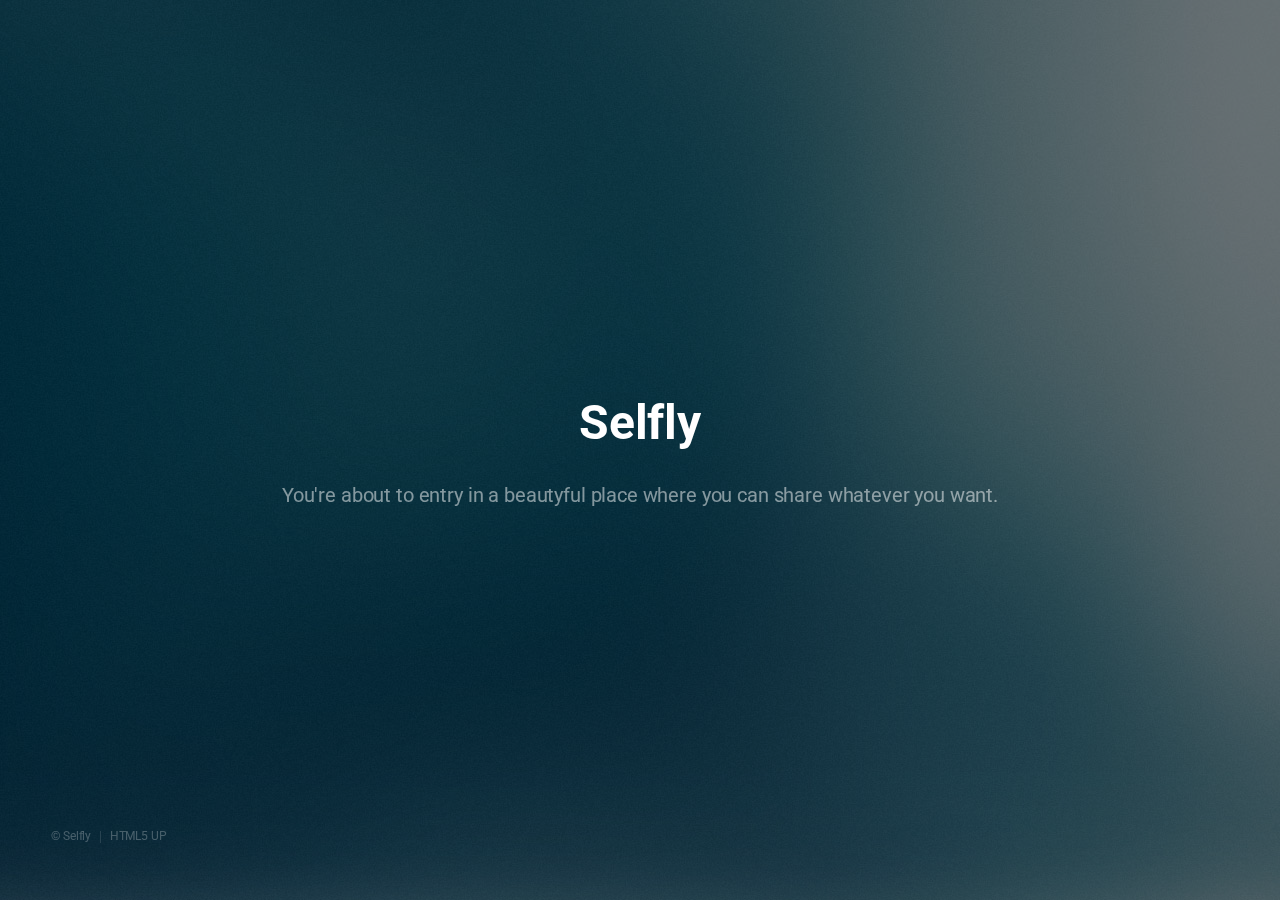
==== commit abe2b4bd: "Update index.html" ====
--- a/sign_up/index.html
+++ b/sign_up/index.html
@@ -38,7 +38,7 @@
 
 		<!-- Scripts -->
 			<!--[if lte IE 8]><script src="assets/js/ie/respond.min.js"></script><![endif]-->
-			<script src="assets/js/main.js"></script>
+			<script src="js/main.js"></script>
 
 	</body>
 </html>
